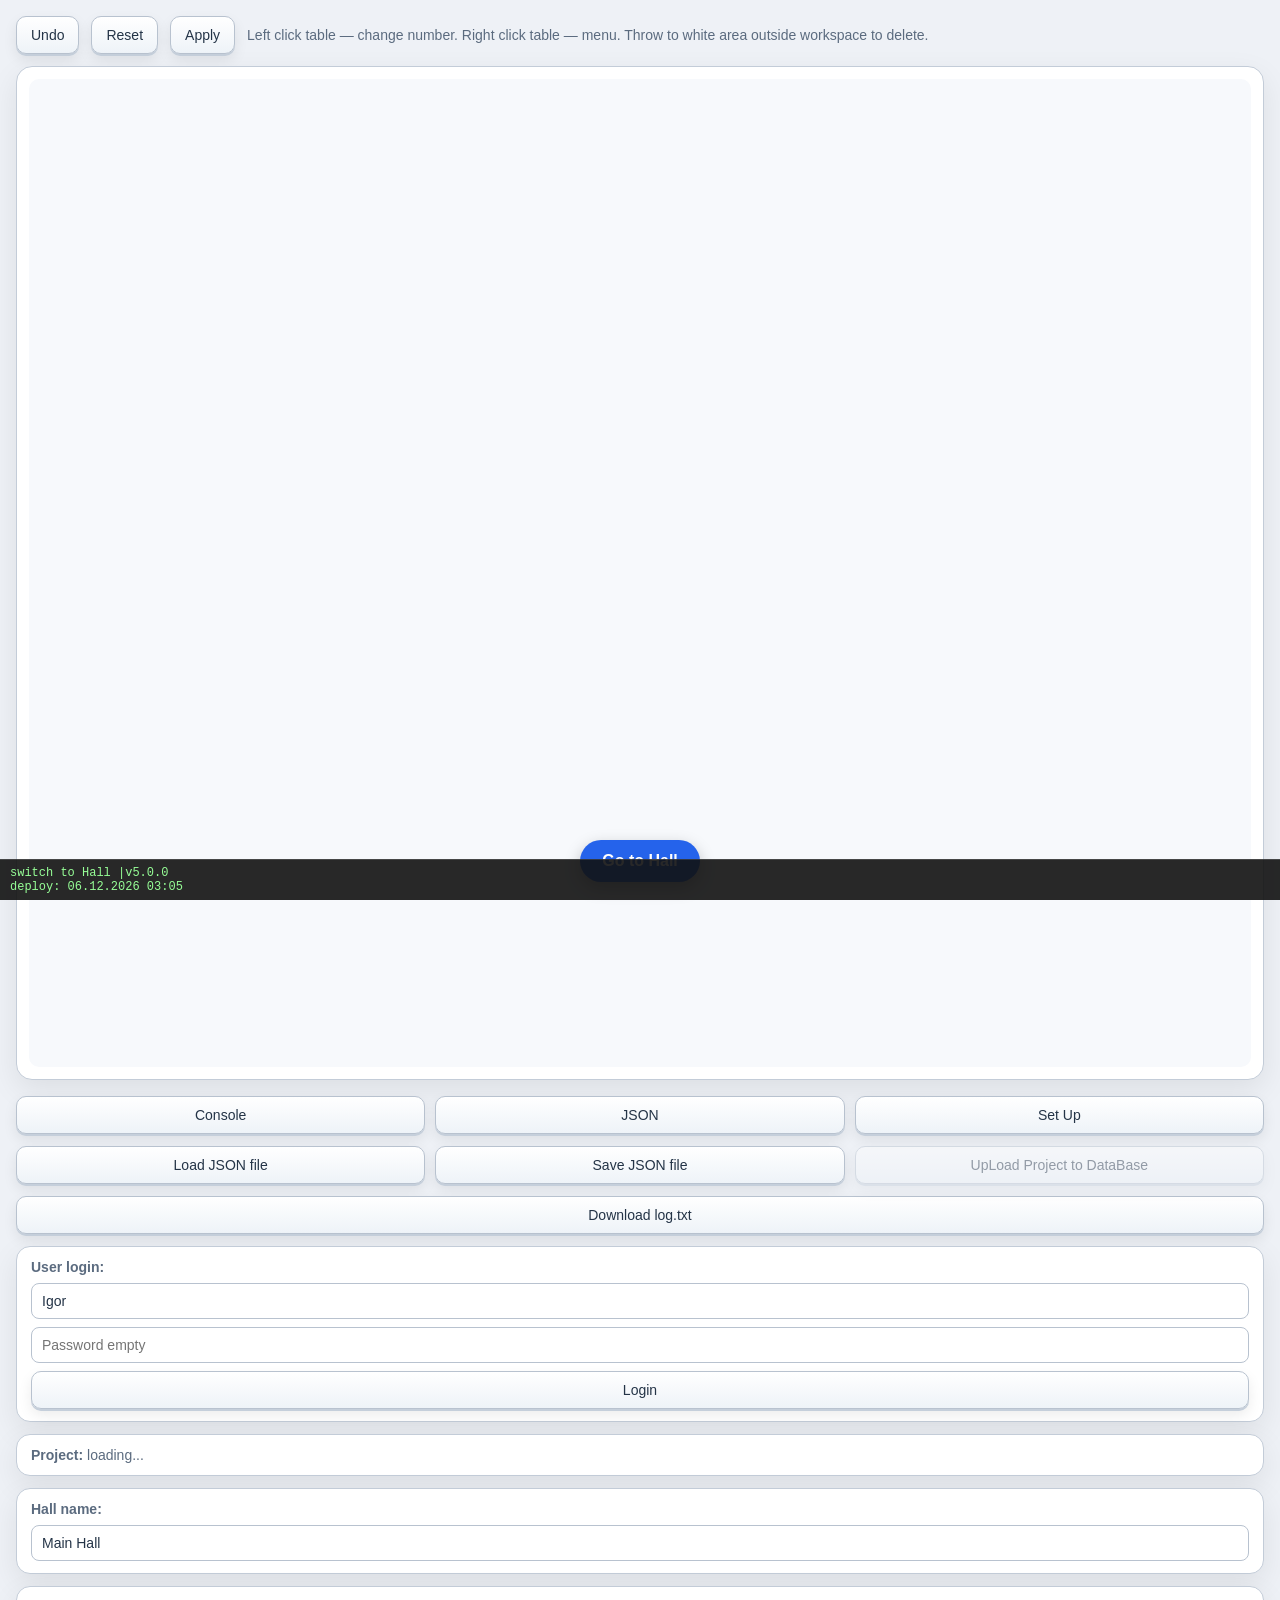
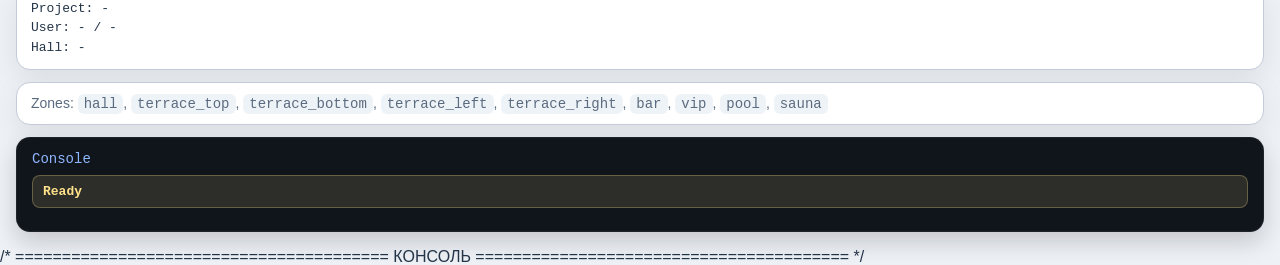
==== docs/index.html @ afa83ae4 "Update index.html" ====
<!DOCTYPE html>
<html lang="ru">
<head>
<meta charset="UTF-8" />

<meta name="viewport"
      content="width=device-width, initial-scale=1.0" />

<title>План зала — canvas</title>

<link rel="stylesheet"
      href="styles/console.css" />

<style>
* { box-sizing: border-box; }

body {
  margin: 0;
  font-family: Arial, sans-serif;
  background: #eef1f6;
  color: #243447;
  min-height: 100vh;
}

.app {
  max-width: 1720px;
  margin: 0 auto;
  padding: 16px;
}

.layout {
  display: grid;
  grid-template-columns: minmax(980px, 1fr) 390px;
  gap: 16px;
  align-items: start;
}

.left-col {
  display: flex;
  flex-direction: column;
  gap: 12px;
}

.toolbar {
  display: flex;
  gap: 12px;
  align-items: center;
  flex-wrap: wrap;
}

button {
  border: 1px solid #b8c2cf;
  background: linear-gradient(180deg, #ffffff 0%, #eef3f8 100%);
  border-radius: 10px;
  padding: 10px 14px;
  cursor: pointer;
  font-size: 14px;
  color: #243447;
  box-shadow: 0 2px 0 #c5cfdb, 0 6px 14px rgba(0,0,0,0.08);
}

button:hover {
  background: linear-gradient(180deg, #ffffff 0%, #e8eef6 100%);
}

button.is-active,
button:active {
  transform: translateY(2px);
  box-shadow: 0 1px 0 #c5cfdb, 0 3px 8px rgba(0,0,0,0.08);
  background: linear-gradient(180deg, #e5edf7 0%, #dce7f4 100%);
}

button:disabled {
  opacity: 0.45;
  cursor: not-allowed;
}

.hint {
  color: #5b6b7f;
  font-size: 14px;
}

.wrap {
  background: white;
  border: 1px solid #c3ccd8;
  border-radius: 16px;
  padding: 12px;
  box-shadow: 0 10px 30px rgba(0,0,0,0.08);
}

canvas {
  display: block;
  width: 100%;
  max-width: 1460px;
  height: auto;
  border-radius: 10px;
  background: #f7f9fc;
  touch-action: pan-x pan-y;
}

.side {
  display: flex;
  flex-direction: column;
  gap: 12px;
  position: sticky;
  top: 16px;
}

.side-actions {
  display: grid;
  gap: 10px;
}

.side-actions.three {
  grid-template-columns: 1fr 1fr 1fr;
}

.side-actions.one {
  grid-template-columns: 1fr;
}

.legend {
  color: #5b6b7f;
  font-size: 14px;
  background: white;
  border: 1px solid #c3ccd8;
  border-radius: 14px;
  padding: 12px 14px;
  box-shadow: 0 10px 30px rgba(0,0,0,0.08);
}

.legend input {
  width: 100%;
  margin-top: 8px;
  padding: 9px 10px;
  border: 1px solid #b8c2cf;
  border-radius: 8px;
  font-size: 14px;
  color: #243447;
}

.info-line {
  font-family: Consolas, Monaco, monospace;
  font-size: 13px;
  line-height: 1.5;
  color: #243447;
}

.console {
  background: #10151c;
  color: #dbe7f5;
  border-radius: 14px;
  padding: 14px 16px;
  font-family: Consolas, Monaco, monospace;
  box-shadow: inset 0 0 0 1px rgba(255,255,255,0.06), 0 10px 24px rgba(0,0,0,0.18);
  min-height: 560px;
  overflow: auto;
}

.console-title {
  font-size: 14px;
  color: #8fb7ff;
  margin-bottom: 8px;
}

.console-total {
  font-size: 13px;
  color: #ffe28a;
  background: rgba(255,226,138,0.12);
  border: 1px solid rgba(255,226,138,0.28);
  border-radius: 8px;
  padding: 8px 10px;
  margin-bottom: 10px;
  font-weight: 700;
}

.console-line {
  padding: 4px 0;
  white-space: pre-wrap;
  word-break: break-word;
  line-height: 1.4;
}

.console-line.error {
  color: #ff8b8b;
  font-weight: 700;
}

.upload-progress {
  color: #9ed0a5;
  background: rgba(158,208,165,0.1);
  border: 1px solid rgba(158,208,165,0.3);
  border-radius: 10px;
  padding: 10px;
  margin-bottom: 10px;
  white-space: pre-wrap;
}

.upload-db.ready {
  background: linear-gradient(180deg, #dcfce7 0%, #bbf7d0 100%);
}

.context-menu {
  position: fixed;
  z-index: 1000;
  min-width: 170px;
  background: white;
  border: 1px solid #c3ccd8;
  border-radius: 12px;
  box-shadow: 0 14px 30px rgba(0,0,0,0.18);
  overflow: hidden;
  display: none;
}

.context-menu.active { display: block; }

.context-menu button {
  width: 100%;
  border: 0;
  background: white;
  padding: 12px 14px;
  text-align: left;
  cursor: pointer;
  font-size: 14px;
  color: #243447;
  box-shadow: none;
  border-radius: 0;
}

.context-menu button:hover {
  background: #eef3f8;
}

code {
  background: #eef3f8;
  padding: 2px 6px;
  border-radius: 6px;
}

pre {
  margin: 0;
  white-space: pre-wrap;
  overflow-wrap: anywhere;
}

@media (max-width: 1380px) {
  .layout {
    grid-template-columns: 1fr;
  }

  .side {
    position: static;
  }

  .console {
    min-height: 0;
  }
}
</style>
</head>

<body>

<div class="app">
  <div class="layout">

    <div class="left-col">

      <div class="toolbar">
        <button id="undo">Undo</button>
        <button id="reset">Reset</button>
        <button id="apply">Apply</button>

        <span class="hint">
          Left click table — change number. Right click table — menu. Throw to white area outside workspace to delete.
        </span>
      </div>

      <div class="wrap">
        <canvas id="plan" width="1460" height="1180"></canvas>
      </div>

    </div>

    <div class="side">

      <!-- ВЕРХНИЙ РЯД: ТРИ РЕЖИМА ОКНА -->
      <div class="side-actions three">
        <button id="viewConsole">Console</button>
        <button id="viewJson">JSON</button>
        <button id="viewSetup">Set Up</button>
      </div>

      <!-- ВТОРОЙ РЯД: ФАЙЛЫ И БАЗА -->
      <div class="side-actions three">
        <button id="loadJson">Load JSON file</button>
        <button id="save">Save JSON file</button>

        <button id="uploadDb"
                class="upload-db"
                disabled>
          UpLoad Project to DataBase
        </button>
      </div>

      <!-- СКАЧАТЬ ЖУРНАЛ -->
      <div class="side-actions one">
        <button id="downloadLog">Download log.txt</button>
      </div>

      <input id="jsonFileInput"
             type="file"
             accept=".json,application/json"
             style="display:none;" />

      <!-- ПРОСТОЙ ВХОД ПО ИМЕНИ -->
      <div class="legend">
        <b>User login:</b>

        <input id="loginName"
               type="text"
               value="Igor"
               placeholder="User name" />

        <input id="loginPassword"
               type="password"
               value=""
               placeholder="Password empty"
               style="margin-top:8px;" />

        <button id="loginBtn"
                style="width:100%;margin-top:8px;">
          Login
        </button>
      </div>

      <!-- PROJECT НЕ РЕДАКТИРУЕТСЯ -->
      <div class="legend">
        <b>Project:</b>
        <span id="projectLabel">loading...</span>
      </div>

      <!-- HALL РЕДАКТИРУЕТСЯ И ИДЁТ В JSON -->
      <div class="legend">
        <label for="hallName">
          <b>Hall name:</b>
        </label>

        <input id="hallName"
               type="text"
               value="Main Hall" />
      </div>

      <!-- СТРОКА СОСТОЯНИЯ НАД КОНСОЛЬЮ -->
      <div class="legend">
        <div class="info-line" id="sideInfoLine">
          Project: -<br>
          User: - / -<br>
          Hall: -
        </div>
      </div>

      <div class="legend">
        Zones:
        <code>hall</code>,
        <code>terrace_top</code>,
        <code>terrace_bottom</code>,
        <code>terrace_left</code>,
        <code>terrace_right</code>,
        <code>bar</code>,
        <code>vip</code>,
        <code>pool</code>,
        <code>sauna</code>
      </div>

      <!-- ОДНО ОКНО ДЛЯ CONSOLE / JSON / SET UP -->
      <div class="console" id="outputBox">
        <div class="console-title" id="outputTitle">Console</div>
        <div class="console-total" id="outputMeta">Ready</div>
        <div id="outputLines"></div>
      </div>

    </div>

  </div>
</div>

<div class="context-menu" id="contextMenu"></div>

<script type="module">

/*
========================================
ПОДКЛЮЧЕНИЕ SUPABASE
========================================
*/
import { supabase }
from "./scripts/config.js"

/*
========================================
ЭЛЕМЕНТЫ CANVAS
========================================
*/
const canvas =
  document.getElementById('plan')

const ctx =
  canvas.getContext('2d')

const contextMenu =
  document.getElementById('contextMenu')

/*
========================================
ЭЛЕМЕНТЫ ПРАВОЙ ПАНЕЛИ
========================================
*/
const outputTitle =
  document.getElementById('outputTitle')

const outputMeta =
  document.getElementById('outputMeta')

const outputLines =
  document.getElementById('outputLines')

const viewConsoleBtn =
  document.getElementById('viewConsole')

const viewJsonBtn =
  document.getElementById('viewJson')

const viewSetupBtn =
  document.getElementById('viewSetup')

const downloadLogBtn =
  document.getElementById('downloadLog')

const projectLabel =
  document.getElementById('projectLabel')

const hallNameInput =
  document.getElementById('hallName')

const sideInfoLine =
  document.getElementById('sideInfoLine')

const uploadDbBtn =
  document.getElementById('uploadDb')

const loadJsonBtn =
  document.getElementById('loadJson')

const jsonFileInput =
  document.getElementById('jsonFileInput')

const loginNameInput =
  document.getElementById('loginName')

const loginPasswordInput =
  document.getElementById('loginPassword')

const loginBtn =
  document.getElementById('loginBtn')

/*
========================================
СОСТОЯНИЕ PROJECT / USER / HALL
========================================
*/
let currentProject =
  null

let currentProjectName =
  ''

let currentProjectId =
  null

let currentUser =
  null

let currentUserName =
  ''

let savedLayoutForUpload =
  null

/*
========================================
СОСТОЯНИЕ КОНСОЛИ
========================================
*/
let outputMode =
  'console'

let consoleHistory =
  []

let uploadState = {
  active: false,
  status: 'waiting',
  total: 0,
  done: 0,
  current: '',
  error: ''
}

/*
========================================
НАТИВНЫЕ ДИАЛОГИ
Дублируются в Console history
========================================
*/
const nativeAlert =
  window.alert.bind(window)

const nativeConfirm =
  window.confirm.bind(window)

const nativePrompt =
  window.prompt.bind(window)

window.alert = function(message) {
  addConsoleMessage(
    'DIALOG ALERT: ' + String(message)
  )

  nativeAlert(message)
}

window.confirm = function(message) {
  addConsoleMessage(
    'DIALOG CONFIRM: ' + String(message)
  )

  const result =
    nativeConfirm(message)

  addConsoleMessage(
    'DIALOG CONFIRM RESULT: ' + String(result)
  )

  return result
}

window.prompt = function(message, value = '') {
  addConsoleMessage(
    'DIALOG PROMPT: ' + String(message)
  )

  const result =
    nativePrompt(message, value)

  addConsoleMessage(
    'DIALOG PROMPT RESULT: ' + String(result)
  )

  return result
}

/*
========================================
ГЕОМЕТРИЯ ПЛАНА
========================================
*/
const base = {
  outer: { x: 40, y: 40, w: 1380, h: 1100 },
  ring: { x: 120, y: 140, w: 1120, h: 700 },
  hall: { x: 300, y: 250, w: 760, h: 480 },
  stock: { x: 1248, y: 140, w: 146, h: 700 },
  extraRowY: 870,
  extraRowH: 170,
  extraW: 280
}

const zones = {
  hall: { x: base.hall.x, y: base.hall.y, w: base.hall.w, h: base.hall.h },

  terrace_top: {
    x: base.ring.x,
    y: base.ring.y,
    w: base.ring.w,
    h: base.hall.y - base.ring.y
  },

  terrace_bottom: {
    x: base.ring.x,
    y: base.hall.y + base.hall.h,
    w: base.ring.w,
    h: base.ring.y + base.ring.h - (base.hall.y + base.hall.h)
  },

  terrace_left: {
    x: base.ring.x,
    y: base.hall.y,
    w: base.hall.x - base.ring.x,
    h: base.hall.h
  },

  terrace_right: {
    x: base.hall.x + base.hall.w,
    y: base.hall.y,
    w: base.ring.x + base.ring.w - (base.hall.x + base.hall.w),
    h: base.hall.h
  },

  bar: { x: 120, y: base.extraRowY, w: base.extraW, h: base.extraRowH },
  vip: { x: 120 + base.extraW, y: base.extraRowY, w: base.extraW, h: base.extraRowH },
  pool: { x: 120 + base.extraW * 2, y: base.extraRowY, w: base.extraW, h: base.extraRowH },
  sauna: { x: 120 + base.extraW * 3, y: base.extraRowY, w: base.extraW, h: base.extraRowH }
}

/*
========================================
СТОК СТОЛОВ
========================================
*/
const stockItems = [
  { id: 'stock_round', type: 'round', x: 1321, y: 260, size: 54, seats: 2, label: 'round' },
  { id: 'stock_square', type: 'square', x: 1321, y: 430, size: 52, seats: 4, label: 'square' },
  { id: 'stock_rect', type: 'rect', x: 1321, y: 620, size: 84, seats: 6, label: 'rect' }
]

const typeMeta = {
  round: { size: 54, seats: 2, label: 'round' },
  square: { size: 52, seats: 4, label: 'square' },
  rect: { size: 84, seats: 6, label: 'rect' }
}

const contextTypes = [
  { type: 'round', label: 'Round / 2 seats' },
  { type: 'square', label: 'Square / 4 seats' },
  { type: 'rect', label: 'Rect / 6 seats' }
]

/*
========================================
СОСТОЯНИЕ РЕДАКТОРА
========================================
*/
let scale = 1

let tables = [
  { id: 1, type: 'square', x: 390, y: 360, size: 52, seats: 4 },
  { id: 2, type: 'round', x: 690, y: 420, size: 54, seats: 2 },
  { id: 3, type: 'rect', x: 180, y: 180, size: 84, seats: 6 }
]

let appliedTables =
  JSON.parse(JSON.stringify(tables))

let drag = null
let nextId = 4
let history = []
let movedDuringDrag = false
let contextTargetIndex = -1

/*
========================================
ОБЩИЕ ФУНКЦИИ
========================================
*/
function getHallName() {
  const value =
    hallNameInput.value.trim()

  return value || 'Main Hall'
}

function cloneTables(source = tables) {
  return JSON.parse(JSON.stringify(source))
}

function pushHistory() {
  history.push(cloneTables())

  if (history.length > 80)
    history.shift()
}

function escapeHtml(str) {
  return String(str)
    .replace(/&/g, '&amp;')
    .replace(/</g, '&lt;')
    .replace(/>/g, '&gt;')
    .replace(/"/g, '&quot;')
    .replace(/'/g, '&#039;')
}

function pulseButton(button) {
  button.classList.add('is-active')

  setTimeout(
    () => button.classList.remove('is-active'),
    120
  )
}

function safeFileName(name) {
  return String(name || 'hall')
    .trim()
    .replace(/[^\wа-яА-ЯёЁ-]+/g, '_')
    .replace(/_+/g, '_')
}

function pointInRect(p, r) {
  return (
    p.x >= r.x &&
    p.x <= r.x + r.w &&
    p.y >= r.y &&
    p.y <= r.y + r.h
  )
}

function screenToWorld(clientX, clientY) {
  const rect =
    canvas.getBoundingClientRect()

  return {
    x: (clientX - rect.left) * (canvas.width / rect.width) / scale,
    y: (clientY - rect.top) * (canvas.height / rect.height) / scale
  }
}

function getZoneName(table) {
  const p =
    { x: table.x, y: table.y }

  for (const [name, rect] of Object.entries(zones)) {
    if (pointInRect(p, rect))
      return name
  }

  return 'outside'
}

function isInsideWorkArea(p) {
  return (
    pointInRect(p, base.ring) ||
    pointInRect(p, zones.bar) ||
    pointInRect(p, zones.vip) ||
    pointInRect(p, zones.pool) ||
    pointInRect(p, zones.sauna)
  )
}

function syncTypeProps(table, type) {
  const meta =
    typeMeta[type]

  table.type =
    type

  table.size =
    meta.size

  table.seats =
    meta.seats
}

function getDuplicateIds(source = tables) {
  const counts = {}

  source.forEach(t => {
    const key =
      String(t.id)

    counts[key] =
      (counts[key] || 0) + 1
  })

  return new Set(
    Object
      .keys(counts)
      .filter(key => counts[key] > 1)
  )
}

function normalizeImportedType(type) {
  if (type === 'round')
    return 'round'

  if (type === 'square')
    return 'square'

  if (type === 'rect')
    return 'rect'

  if (type === 'half_square')
    return 'rect'

  return 'square'
}

function normalizeTableRow(row) {
  const type =
    normalizeImportedType(row.type || row.shape)

  const meta =
    typeMeta[type]

  return {
    id: row.id ?? row.name ?? 1,
    type,
    x: Number(row.x ?? 0),
    y: Number(row.y ?? 0),
    size: Number(row.size ?? meta.size),
    seats: Number(row.seats ?? meta.seats)
  }
}

/*
========================================
ОБНОВИТЬ СТРОКУ НАД КОНСОЛЬЮ
Project / User / Hall
========================================
*/
function updateSideInfoLine() {
  const project =
    currentProjectName || '-'

  const user =
    currentUser
      ? currentUser.name
      : '-'

  const role =
    currentUser
      ? currentUser.role
      : '-'

  const hall =
    getHallName()

  sideInfoLine.innerHTML =
    'Project: ' + escapeHtml(project) + '<br>' +
    'User: ' + escapeHtml(user) + ' / ' + escapeHtml(role) + '<br>' +
    'Hall: ' + escapeHtml(hall)
}

/*
========================================
ДАННЫЕ ДЛЯ JSON И SET UP
========================================
*/
function getAppliedRows() {
  return appliedTables.map(t => ({
    ...t,
    zone: getZoneName(t)
  }))
}

function getJsonData() {
  return {
    project_name: currentProjectName || '',
    project_id: currentProjectId || '',
    hall_name: getHallName(),
    user_name: currentUser ? currentUser.name : '',
    user_role: currentUser ? currentUser.role : '',
    zones: zones,
    tables: getAppliedRows()
  }
}

function getSetupData() {
  const groups = {
    round: [],
    square: [],
    rect: []
  }

  tables.forEach(t => {
    groups[t.type].push({
      ...t,
      zone: getZoneName(t)
    })
  })

  Object.values(groups).forEach(arr => {
    arr.sort((a, b) => Number(a.id) - Number(b.id))
  })

  return {
    project_name: currentProjectName || '',
    hall_name: getHallName(),
    user_name: currentUser ? currentUser.name : '',
    user_role: currentUser ? currentUser.role : '',
    total_tables: tables.length,
    round: groups.round,
    square: groups.square,
    rect: groups.rect,
    duplicate_ids: Array.from(getDuplicateIds()),
    outside_count: tables.filter(t => getZoneName(t) === 'outside').length,
    applied_in_json: appliedTables.length
  }
}

/*
========================================
CONSOLE HISTORY
========================================
*/
function addConsoleMessage(text, isError = false) {
  consoleHistory.push({
    time: new Date().toLocaleString('ru-RU'),
    text,
    isError
  })

  if (consoleHistory.length > 500) {
    consoleHistory.shift()
  }

  if (outputMode === 'console') {
    renderConsoleMode()
  }
}

function systemMessage(text, isError = false) {
  addConsoleMessage(text, isError)
  nativeAlert(text)
}

/*
========================================
РЕНДЕР ТРЁХ РЕЖИМОВ
========================================
*/
function setOutputMode(mode) {
  outputMode =
    mode

  viewConsoleBtn.classList.toggle('is-active', mode === 'console')
  viewJsonBtn.classList.toggle('is-active', mode === 'json')
  viewSetupBtn.classList.toggle('is-active', mode === 'setup')

  renderCurrentOutput()
}

function renderCurrentOutput() {
  updateSideInfoLine()

  if (outputMode === 'console')
    renderConsoleMode()

  if (outputMode === 'json')
    renderJsonMode()

  if (outputMode === 'setup')
    renderSetupMode()
}

function renderConsoleMode() {
  outputTitle.textContent =
    'Console'

  outputMeta.textContent =
    uploadState.active
      ? 'Upload: ' + uploadState.status + ' | ' + uploadState.done + ' / ' + uploadState.total
      : 'Messages: ' + consoleHistory.length

  let html = ''

  if (uploadState.active) {
    const percent =
      uploadState.total
        ? Math.round(uploadState.done / uploadState.total * 100)
        : 0

    const blocks =
      Math.floor(percent / 10)

    html +=
      '<div class="upload-progress">' +
      'Upload progress: ' + percent + '%\n' +
      '[' + '█'.repeat(blocks) + '░'.repeat(10 - blocks) + ']\n' +
      uploadState.done + ' / ' + uploadState.total + '\n' +
      'Status: ' + uploadState.status + '\n' +
      'Current: ' + escapeHtml(uploadState.current || '-') +
      (uploadState.error ? '\nError: ' + escapeHtml(uploadState.error) : '') +
      '</div>'
  }

  html += consoleHistory
    .map(row =>
      '<div class="console-line' +
      (row.isError ? ' error' : '') +
      '">' +
      escapeHtml('[' + row.time + '] ' + row.text) +
      '</div>'
    )
    .join('')

  outputLines.innerHTML =
    html || '<div class="console-line">Console is empty</div>'
}

function renderJsonMode() {
  const data =
    getJsonData()

  outputTitle.textContent =
    'JSON'

  outputMeta.textContent =
    'Hall: ' + data.hall_name + ' | Tables: ' + data.tables.length

  outputLines.innerHTML =
    '<pre>' +
    escapeHtml(JSON.stringify(data, null, 2)) +
    '</pre>'
}

function renderSetupMode() {
  const data =
    getSetupData()

  outputTitle.textContent =
    'Set Up'

  outputMeta.textContent =
    'Hall: ' + data.hall_name + ' | Total tables: ' + data.total_tables

  const lines = []

  lines.push('Project: ' + data.project_name)
  lines.push('User: ' + data.user_name + ' / ' + data.user_role)
  lines.push('Hall: ' + data.hall_name)
  lines.push('Total tables: ' + data.total_tables)
  lines.push('')

  lines.push(
    'round / 2 seats: ' +
    (
      data.round.length
        ? data.round.map(t => '#' + t.id + ' [' + t.zone + ']').join(', ')
        : '—'
    ) +
    ' | count: ' + data.round.length
  )

  lines.push(
    'square / 4 seats: ' +
    (
      data.square.length
        ? data.square.map(t => '#' + t.id + ' [' + t.zone + ']').join(', ')
        : '—'
    ) +
    ' | count: ' + data.square.length
  )

  lines.push(
    'rect / 6 seats: ' +
    (
      data.rect.length
        ? data.rect.map(t => '#' + t.id + ' [' + t.zone + ']').join(', ')
        : '—'
    ) +
    ' | count: ' + data.rect.length
  )

  lines.push('')
  lines.push(
    'CHECK | unique table numbers | ' +
    (data.duplicate_ids.length ? 'ERROR' : 'OK')
  )

  if (data.duplicate_ids.length) {
    lines.push(
      'ERROR: duplicate number -> ' +
      data.duplicate_ids.join(', ')
    )
  }

  if (data.outside_count) {
    lines.push(
      'ERROR: outside valid zones -> ' +
      data.outside_count
    )
  }

  lines.push('Applied in JSON: ' + data.applied_in_json)

  outputLines.innerHTML =
    lines
      .map(line =>
        '<div class="console-line' +
        (
          line.startsWith('ERROR') ||
          line.includes('| ERROR')
            ? ' error'
            : ''
        ) +
        '">' +
        escapeHtml(line) +
        '</div>'
      )
      .join('')
}

/*
========================================
СКАЧАТЬ LOG.TXT
========================================
*/
function downloadLogFile() {
  const text =
    consoleHistory
      .map(row =>
        '[' + row.time + '] ' +
        (row.isError ? 'ERROR: ' : '') +
        row.text
      )
      .join('\n')

  const blob =
    new Blob(
      [text || 'Console is empty'],
      { type: 'text/plain;charset=utf-8' }
    )

  const url =
    URL.createObjectURL(blob)

  const a =
    document.createElement('a')

  a.href =
    url

  a.download =
    safeFileName(getHallName()) + '_log.txt'

  document.body.appendChild(a)
  a.click()
  a.remove()

  setTimeout(
    () => URL.revokeObjectURL(url),
    1000
  )
}

/*
========================================
ПРОСТОЙ ВХОД ПО ИМЕНИ
Пароль по умолчанию пустой
========================================
*/
async function loginByName() {
  const name =
    loginNameInput.value.trim()

  const password =
    loginPasswordInput.value

  if (!name) {
    systemMessage(
      'Login error: user name is empty',
      true
    )
    return
  }

  if (password !== '') {
    systemMessage(
      'Login error: password must be empty',
      true
    )
    return
  }

  const { data, error } =
    await supabase
      .from('users')
      .select('user_id, project_id, name, role, status')
      .eq('name', name)
      .maybeSingle()

  if (error) {
    systemMessage(
      'Login error: ' + error.message,
      true
    )
    return
  }

  if (!data) {
    systemMessage(
      'Login error: user not found: ' + name,
      true
    )
    return
  }

  if (data.status !== 'on') {
    systemMessage(
      'Login error: user switched off: ' + name,
      true
    )
    return
  }

  currentUser =
    data

  currentUserName =
    data.name

  addConsoleMessage(
    'User login: ' + data.name + ' | role: ' + data.role
  )

  updateSideInfoLine()
  renderCurrentOutput()
}

/*
========================================
КОНТЕКСТНОЕ МЕНЮ
========================================
*/
function openContextMenu(x, y, index) {
  contextTargetIndex =
    index

  contextMenu.innerHTML =
    contextTypes
      .map(item =>
        '<button data-type="' +
        item.type +
        '">' +
        item.label +
        '</button>'
      )
      .join('')

  contextMenu.style.left =
    x + 'px'

  contextMenu.style.top =
    y + 'px'

  contextMenu.classList.add('active')
}

function closeContextMenu() {
  contextTargetIndex =
    -1

  contextMenu.classList.remove('active')
}

/*
========================================
РИСОВАНИЕ
========================================
*/
function roundRect(x, y, w, h, r, fill, stroke) {
  ctx.beginPath()
  ctx.moveTo(x + r, y)
  ctx.arcTo(x + w, y, x + w, y + h, r)
  ctx.arcTo(x + w, y + h, x, y + h, r)
  ctx.arcTo(x, y + h, x, y, r)
  ctx.arcTo(x, y, x + w, y, r)
  ctx.closePath()

  if (fill)
    ctx.fill()

  if (stroke)
    ctx.stroke()
}

function drawTileArea(r) {
  ctx.fillStyle = '#d9dde3'
  ctx.fillRect(r.x, r.y, r.w, r.h)

  ctx.strokeStyle = '#b9c1cb'
  ctx.lineWidth = 1

  for (let x = r.x; x <= r.x + r.w; x += 40) {
    ctx.beginPath()
    ctx.moveTo(x, r.y)
    ctx.lineTo(x, r.y + r.h)
    ctx.stroke()
  }

  for (let y = r.y; y <= r.y + r.h; y += 40) {
    ctx.beginPath()
    ctx.moveTo(r.x, y)
    ctx.lineTo(r.x + r.w, y)
    ctx.stroke()
  }
}

function drawWoodArea(r) {
  ctx.fillStyle = '#efd8b4'
  ctx.fillRect(r.x, r.y, r.w, r.h)

  ctx.strokeStyle = '#e0c39a'
  ctx.lineWidth = 1

  for (let y = r.y; y <= r.y + r.h; y += 18) {
    ctx.beginPath()
    ctx.moveTo(r.x, y)
    ctx.lineTo(r.x + r.w, y)
    ctx.stroke()
  }

  for (let x = r.x; x <= r.x + r.w; x += 110) {
    ctx.beginPath()
    ctx.moveTo(x, r.y)
    ctx.lineTo(x, r.y + r.h)
    ctx.stroke()
  }
}

function drawZoneLabel(text, x, y) {
  ctx.fillStyle = '#67788d'
  ctx.font = 'bold 24px Arial'
  ctx.textAlign = 'center'
  ctx.fillText(text, x, y)
}

function drawRectTableShape(x, y, size) {
  const w =
    size

  const h =
    Math.round(size * 0.58)

  roundRect(
    x - w / 2,
    y - h / 2,
    w,
    h,
    10,
    true,
    false
  )
}

function drawTableShape(t, fillColor) {
  ctx.fillStyle = fillColor

  if (t.type === 'square') {
    ctx.fillRect(
      t.x - t.size / 2,
      t.y - t.size / 2,
      t.size,
      t.size
    )
  }

  if (t.type === 'round') {
    ctx.beginPath()
    ctx.arc(t.x, t.y, t.size / 2, 0, Math.PI * 2)
    ctx.fill()
  }

  if (t.type === 'rect') {
    drawRectTableShape(t.x, t.y, t.size)
  }
}

function drawStockItem(item) {
  ctx.save()

  ctx.shadowColor =
    'rgba(0,0,0,0.12)'

  ctx.shadowBlur =
    8

  ctx.shadowOffsetY =
    3

  const color =
    item.type === 'round'
      ? '#38bdf8'
      : item.type === 'square'
        ? '#4d87c7'
        : '#9b7bd1'

  drawTableShape(item, color)

  ctx.restore()

  ctx.fillStyle = '#ffffff'
  ctx.font = 'bold 24px Arial'
  ctx.textAlign = 'center'
  ctx.textBaseline = 'middle'
  ctx.fillText('N', item.x, item.y)

  ctx.textBaseline = 'alphabetic'
  ctx.fillStyle = '#243447'
  ctx.font = 'bold 16px Arial'
  ctx.fillText(item.label, item.x, item.y + item.size / 2 + 20)

  ctx.font = 'bold 14px Arial'
  ctx.fillText(item.seats + ' seats', item.x, item.y + item.size / 2 + 39)
}

function drawExtraZone(rect, title, fill, stroke) {
  ctx.fillStyle = fill
  roundRect(rect.x, rect.y, rect.w, rect.h, 16, true, false)

  ctx.strokeStyle = stroke
  ctx.lineWidth = 3
  roundRect(rect.x, rect.y, rect.w, rect.h, 16, false, true)

  ctx.fillStyle = '#35506f'
  ctx.font = 'bold 24px Arial'
  ctx.textAlign = 'center'
  ctx.fillText(title, rect.x + rect.w / 2, rect.y + rect.h / 2 + 8)
}

function drawTable(t) {
  const zone =
    getZoneName(t)

  const duplicateIds =
    getDuplicateIds()

  const isOutside =
    zone === 'outside'

  const isDuplicate =
    duplicateIds.has(String(t.id))

  let color =
    '#4d87c7'

  if (t.type === 'round')
    color = '#38bdf8'

  if (t.type === 'rect')
    color = '#9b7bd1'

  if (isOutside)
    color = '#d95f5f'

  if (isDuplicate)
    color = '#e24848'

  ctx.save()
  ctx.shadowColor = 'rgba(0,0,0,0.18)'
  ctx.shadowBlur = 10
  ctx.shadowOffsetY = 4

  drawTableShape(t, color)

  ctx.restore()

  ctx.fillStyle = '#ffffff'
  ctx.font = 'bold 28px Arial'
  ctx.textAlign = 'center'
  ctx.textBaseline = 'middle'
  ctx.fillText(String(t.id), t.x, t.y)

  ctx.fillStyle =
    isDuplicate ? '#e24848' : '#243447'

  ctx.font = '13px Arial'
  ctx.fillText(zone, t.x, t.y + t.size / 2 + 18)
}

function draw() {
  ctx.setTransform(scale, 0, 0, scale, 0, 0)
  ctx.clearRect(0, 0, canvas.width, canvas.height)

  ctx.fillStyle = '#eef1f6'
  ctx.fillRect(0, 0, canvas.width, canvas.height)

  ctx.fillStyle = '#f7f9fc'
  roundRect(base.outer.x, base.outer.y, base.outer.w, base.outer.h, 18, true, false)

  ctx.strokeStyle = '#bcc6d3'
  ctx.lineWidth = 3
  roundRect(base.outer.x, base.outer.y, base.outer.w, base.outer.h, 18, false, true)

  drawTileArea(base.ring)

  ctx.fillStyle = '#f7f9fc'
  ctx.fillRect(base.hall.x - 4, base.hall.y - 4, base.hall.w + 8, base.hall.h + 8)

  drawWoodArea(base.hall)

  ctx.strokeStyle = '#4b5563'
  ctx.lineWidth = 8
  ctx.strokeRect(base.hall.x, base.hall.y, base.hall.w, base.hall.h)

  drawExtraZone(zones.bar, 'BAR', '#efe7d7', '#bea77b')
  drawExtraZone(zones.vip, 'VIP', '#efe0f2', '#b486c1')
  drawExtraZone(zones.pool, 'POOL', '#dff1fb', '#6db7dc')
  drawExtraZone(zones.sauna, 'SAUNA', '#f6e2d8', '#d39975')

  /*
  ========================================
  HALL PLAN НА CANVAS
  Только имя зала рядом с заголовком
  Project/User/Role здесь НЕ выводятся
  ========================================
  */
  ctx.fillStyle = '#35506f'
  ctx.font = 'bold 34px Arial'
  ctx.textAlign = 'left'
  ctx.fillText('Hall Plan', 90, 105)

  ctx.fillStyle = '#35506f'
  ctx.font = 'bold 20px Arial'
  ctx.fillText(getHallName(), 300, 105)

  ctx.fillStyle = '#f3f6fb'
  roundRect(base.stock.x, base.stock.y, base.stock.w, base.stock.h, 14, true, false)

  ctx.strokeStyle = '#c0cad7'
  ctx.lineWidth = 2
  roundRect(base.stock.x, base.stock.y, base.stock.w, base.stock.h, 14, false, true)

  ctx.fillStyle = '#35506f'
  ctx.font = 'bold 24px Arial'
  ctx.textAlign = 'center'
  ctx.fillText('Table Stock', base.stock.x + base.stock.w / 2, base.stock.y + 34)

  drawZoneLabel('TOP TERRACE', 680, 195)
  drawZoneLabel('BOTTOM TERRACE', 680, 820)

  ctx.save()
  ctx.translate(175, 490)
  ctx.rotate(-Math.PI / 2)
  drawZoneLabel('LEFT TERRACE', 0, 0)
  ctx.restore()

  ctx.save()
  ctx.translate(1185, 490)
  ctx.rotate(Math.PI / 2)
  drawZoneLabel('RIGHT TERRACE', 0, 0)
  ctx.restore()

  ctx.fillStyle = 'rgba(122,90,45,0.35)'
  ctx.font = 'bold 52px Arial'
  ctx.textAlign = 'center'
  ctx.fillText('HALL', 680, 505)

  stockItems.forEach(drawStockItem)
  tables.forEach(drawTable)

  renderCurrentOutput()
}

/*
========================================
ПОПАДАНИЕ В ФИГУРЫ
========================================
*/
function isInsideRectTable(p, t) {
  const w = t.size
  const h = Math.round(t.size * 0.58)

  return (
    p.x >= t.x - w / 2 &&
    p.x <= t.x + w / 2 &&
    p.y >= t.y - h / 2 &&
    p.y <= t.y + h / 2
  )
}

function findTable(p) {
  for (let i = tables.length - 1; i >= 0; i--) {
    const t = tables[i]

    if (t.type === 'square') {
      const half = t.size / 2

      if (
        p.x >= t.x - half &&
        p.x <= t.x + half &&
        p.y >= t.y - half &&
        p.y <= t.y + half
      ) {
        return i
      }
    }

    if (t.type === 'round') {
      const dx = p.x - t.x
      const dy = p.y - t.y

      if (Math.sqrt(dx * dx + dy * dy) <= t.size / 2)
        return i
    }

    if (t.type === 'rect') {
      if (isInsideRectTable(p, t))
        return i
    }
  }

  return -1
}

function findStockItem(p) {
  for (let i = stockItems.length - 1; i >= 0; i--) {
    const t = stockItems[i]

    if (t.type === 'square') {
      const half = t.size / 2

      if (
        p.x >= t.x - half &&
        p.x <= t.x + half &&
        p.y >= t.y - half &&
        p.y <= t.y + half
      ) {
        return i
      }
    }

    if (t.type === 'round') {
      const dx = p.x - t.x
      const dy = p.y - t.y

      if (Math.sqrt(dx * dx + dy * dy) <= t.size / 2)
        return i
    }

    if (t.type === 'rect') {
      if (isInsideRectTable(p, t))
        return i
    }
  }

  return -1
}

/*
========================================
МЫШЬ / POINTER
========================================
*/
canvas.addEventListener('pointerdown', e => {
  closeContextMenu()

  const p =
    screenToWorld(e.clientX, e.clientY)

  movedDuringDrag =
    false

  const index =
    findTable(p)

  if (index >= 0 && e.button === 0) {
    pushHistory()

    drag = {
      index,
      dx: p.x - tables[index].x,
      dy: p.y - tables[index].y
    }

    canvas.setPointerCapture(e.pointerId)
    return
  }

  const stockIndex =
    findStockItem(p)

  if (stockIndex >= 0 && e.button === 0) {
    pushHistory()

    const item =
      stockItems[stockIndex]

    const newTable = {
      id: nextId++,
      type: item.type,
      x: p.x,
      y: p.y,
      size: item.size,
      seats: item.seats
    }

    tables.push(newTable)

    drag = {
      index: tables.length - 1,
      dx: 0,
      dy: 0
    }

    canvas.setPointerCapture(e.pointerId)
    draw()
  }
})

canvas.addEventListener('pointermove', e => {
  if (!drag)
    return

  const p =
    screenToWorld(e.clientX, e.clientY)

  tables[drag.index].x =
    p.x - drag.dx

  tables[drag.index].y =
    p.y - drag.dy

  movedDuringDrag =
    true

  draw()
})

canvas.addEventListener('pointerup', e => {
  if (!drag)
    return

  const p =
    screenToWorld(e.clientX, e.clientY)

  if (!isInsideWorkArea(p)) {
    tables.splice(drag.index, 1)
  }

  drag =
    null

  draw()
})

canvas.addEventListener('click', e => {
  if (e.button !== 0)
    return

  closeContextMenu()

  const p =
    screenToWorld(e.clientX, e.clientY)

  const index =
    findTable(p)

  if (index < 0 || movedDuringDrag)
    return

  const current =
    tables[index]

  const value =
    prompt('Table number', String(current.id))

  if (value === null)
    return

  const clean =
    value.trim()

  if (!clean)
    return

  pushHistory()

  current.id =
    clean

  draw()
})

canvas.addEventListener('contextmenu', e => {
  e.preventDefault()

  const p =
    screenToWorld(e.clientX, e.clientY)

  const index =
    findTable(p)

  if (index < 0) {
    closeContextMenu()
    return
  }

  openContextMenu(e.clientX, e.clientY, index)
})

document.addEventListener('click', e => {
  if (!contextMenu.contains(e.target))
    closeContextMenu()
})

contextMenu.addEventListener('click', e => {
  const button =
    e.target.closest('button[data-type]')

  if (!button || contextTargetIndex < 0)
    return

  pushHistory()

  syncTypeProps(
    tables[contextTargetIndex],
    button.dataset.type
  )

  closeContextMenu()
  draw()
})

/*
========================================
КНОПКИ РЕЖИМОВ
========================================
*/
viewConsoleBtn.addEventListener('click', e => {
  pulseButton(e.currentTarget)
  setOutputMode('console')
})

viewJsonBtn.addEventListener('click', e => {
  pulseButton(e.currentTarget)
  setOutputMode('json')
})

viewSetupBtn.addEventListener('click', e => {
  pulseButton(e.currentTarget)
  setOutputMode('setup')
})

downloadLogBtn.addEventListener('click', e => {
  pulseButton(e.currentTarget)
  downloadLogFile()
})

loginBtn.addEventListener('click', async e => {
  pulseButton(e.currentTarget)
  await loginByName()
})

/*
========================================
КНОПКИ РЕДАКТОРА
========================================
*/
document.getElementById('undo').addEventListener('click', e => {
  pulseButton(e.currentTarget)

  if (!history.length)
    return

  tables =
    history.pop()

  const ids =
    tables
      .map(t => parseInt(t.id, 10))
      .filter(n => !Number.isNaN(n))

  nextId =
    ids.length
      ? Math.max(...ids) + 1
      : tables.length + 1

  draw()
})

document.getElementById('reset').addEventListener('click', e => {
  pulseButton(e.currentTarget)

  pushHistory()

  scale =
    1

  tables =
    []

  nextId =
    1

  systemMessage('Plan reset')

  draw()
})

document.getElementById('apply').addEventListener('click', e => {
  pulseButton(e.currentTarget)

  appliedTables =
    cloneTables()

  savedLayoutForUpload =
    getAppliedRows()

  uploadDbBtn.disabled =
    false

  uploadDbBtn.classList.add('ready')

  systemMessage('Applied to JSON')

  draw()
})

hallNameInput.addEventListener('input', () => {
  updateSideInfoLine()
  draw()
})

/*
========================================
SAVE JSON FILE
========================================
*/
document.getElementById('save').addEventListener('click', e => {
  pulseButton(e.currentTarget)

  appliedTables =
    cloneTables()

  const data =
    getJsonData()

  savedLayoutForUpload =
    data.tables

  const blob =
    new Blob(
      [JSON.stringify(data, null, 2)],
      { type: 'application/json' }
    )

  const url =
    URL.createObjectURL(blob)

  const a =
    document.createElement('a')

  a.href =
    url

  a.download =
    safeFileName(getHallName()) + '.json'

  document.body.appendChild(a)
  a.click()
  a.remove()

  setTimeout(
    () => URL.revokeObjectURL(url),
    1000
  )

  uploadDbBtn.disabled =
    false

  uploadDbBtn.classList.add('ready')

  systemMessage(
    'JSON file saved: ' + getHallName()
  )

  renderCurrentOutput()
})

/*
========================================
LOAD JSON FILE
========================================
*/
loadJsonBtn.addEventListener('click', e => {
  pulseButton(e.currentTarget)
  jsonFileInput.click()
})

jsonFileInput.addEventListener('change', async () => {
  const file =
    jsonFileInput.files[0]

  if (!file)
    return

  try {
    const text =
      await file.text()

    const parsed =
      JSON.parse(text)

    let rows =
      parsed

    if (parsed && !Array.isArray(parsed)) {
      if (parsed.hall_name) {
        hallNameInput.value =
          parsed.hall_name
      }

      if (Array.isArray(parsed.tables)) {
        rows =
          parsed.tables
      } else if (Array.isArray(parsed.rows)) {
        rows =
          parsed.rows
      }
    }

    if (!Array.isArray(rows)) {
      systemMessage(
        'JSON должен быть массивом или объектом с tables / rows',
        true
      )
      return
    }

    tables =
      rows.map(normalizeTableRow)

    appliedTables =
      cloneTables(tables)

    savedLayoutForUpload =
      getAppliedRows()

    const ids =
      tables
        .map(t => parseInt(t.id, 10))
        .filter(n => !Number.isNaN(n))

    nextId =
      ids.length
        ? Math.max(...ids) + 1
        : tables.length + 1

    uploadDbBtn.disabled =
      false

    uploadDbBtn.classList.add('ready')

    systemMessage(
      'JSON loaded: ' + file.name
    )

    draw()
  } catch (err) {
    console.error(err)

    systemMessage(
      'Load JSON error: ' + err.message,
      true
    )
  } finally {
    jsonFileInput.value = ''
  }
})

/*
========================================
МАППИНГ СТОЛОВ В БАЗУ
========================================
*/
function mapTypeToShape(type) {
  if (type === 'round')
    return 'round'

  if (type === 'square')
    return 'square'

  if (type === 'rect')
    return 'rect'

  if (type === 'half_square')
    return 'rect'

  return 'square'
}

function sizeByShape(shape) {
  if (shape === 'round') {
    return {
      width: 120,
      height: 120,
      seats: 2
    }
  }

  if (shape === 'rect') {
    return {
      width: 180,
      height: 110,
      seats: 6
    }
  }

  return {
    width: 120,
    height: 120,
    seats: 4
  }
}

/*
========================================
ЗАГРУЗКА PROJECT
Project не редактируется на странице
========================================
*/
async function loadCurrentProject() {
  const { data: projects, error } =
    await supabase
      .from('projects')
      .select('*')
      .order('created_at', { ascending: true })
      .limit(1)

  if (error)
    throw error

  if (!projects || !projects.length)
    throw new Error('Project not found')

  currentProject =
    projects[0]

  currentProjectId =
    currentProject.project_id || currentProject.id

  currentProjectName =
    currentProject.name || 'Project'

  projectLabel.textContent =
    currentProjectName + ' / ' + currentProjectId

  addConsoleMessage(
    'Project loaded: ' + currentProjectName
  )

  updateSideInfoLine()
}

/*
========================================
ПОЛУЧИТЬ ИЛИ СОЗДАТЬ HALL
Hall создаётся по введённому имени
========================================
*/
async function getOrCreateHall(projectId, hallName) {
  const { data: existingHall, error: findError } =
    await supabase
      .from('halls')
      .select('*')
      .eq('project_id', projectId)
      .eq('name', hallName)
      .maybeSingle()

  if (findError)
    throw findError

  if (existingHall) {
    addConsoleMessage(
      'Hall found: ' + hallName
    )

    return existingHall
  }

  const { data: createdHall, error: createError } =
    await supabase
      .from('halls')
      .insert({
        project_id: projectId,
        name: hallName
      })
      .select('*')
      .single()

  if (createError)
    throw createError

  addConsoleMessage(
    'Hall created: ' + hallName
  )

  return createdHall
}

/*
========================================
ЗАГРУЗКА ОДНОГО СТОЛА В БАЗУ
========================================
*/
async function uploadTableToDatabase(row, project, hall) {
  const shape =
    mapTypeToShape(row.type)

  const size =
    sizeByShape(shape)

  const projectId =
    project.project_id || project.id

  const hallId =
    hall.hall_id || hall.id

  const name =
    'Table ' + row.id

  const payload = {
    project_id: projectId,
    hall_id: hallId,
    name: name,
    seats: size.seats,
    shape: shape,
    table_status: 'free',
    x: Math.round(row.x || 0),
    y: Math.round(row.y || 0),
    width: size.width,
    height: size.height
  }

  const { data: existing, error: findError } =
    await supabase
      .from('tables')
      .select('table_id')
      .eq('project_id', projectId)
      .eq('hall_id', hallId)
      .eq('name', name)
      .maybeSingle()

  addConsoleMessage(
    'UPLOAD PAYLOAD: ' + JSON.stringify(payload)
  )

  addConsoleMessage(
    'EXISTING: ' + JSON.stringify(existing)
  )

  if (findError)
    throw findError

  if (existing) {
    const { error: updateError } =
      await supabase
        .from('tables')
        .update(payload)
        .eq('table_id', existing.table_id)

    if (updateError)
      throw updateError

    return 'Updated: ' + name
  }

  const { error: insertError } =
    await supabase
      .from('tables')
      .insert(payload)

  if (insertError)
    throw insertError

  return 'Inserted: ' + name
}

/*
========================================
ВИЗУАЛИЗАЦИЯ UPLOAD
========================================
*/
function startUploadProgress(total) {
  uploadState.active = true
  uploadState.status = 'uploading'
  uploadState.total = total
  uploadState.done = 0
  uploadState.current = 'Starting upload...'
  uploadState.error = ''

  setOutputMode('console')
}

function updateUploadProgress(done, current) {
  uploadState.done =
    done

  uploadState.current =
    current

  renderConsoleMode()
}

function finishUploadProgress() {
  uploadState.status =
    'done'

  uploadState.current =
    'Upload completed'

  renderConsoleMode()
}

function failUploadProgress(message) {
  uploadState.status =
    'error'

  uploadState.error =
    message

  uploadState.current =
    'Upload failed'

  renderConsoleMode()
}

/*
========================================
UPLOAD PROJECT TO DATABASE
Console показывает Project / Hall / User
========================================
*/
uploadDbBtn.addEventListener('click', async e => {
  pulseButton(e.currentTarget)

  if (!currentUser) {
    systemMessage(
      'Upload error: user not logged in',
      true
    )
    return
  }

  if (!savedLayoutForUpload) {
    systemMessage(
      'Сначала нажми Apply, Save JSON file или Load JSON file',
      true
    )
    return
  }

  if (!currentProject) {
    systemMessage(
      'Project not loaded',
      true
    )
    return
  }

  uploadDbBtn.disabled =
    true

  startUploadProgress(
    savedLayoutForUpload.length
  )

  try {
    addConsoleMessage('Upload started')
    addConsoleMessage('Project: ' + currentProjectName)
    addConsoleMessage('Hall: ' + getHallName())
    addConsoleMessage('User: ' + currentUser.name + ' / ' + currentUser.role)

    const hall =
      await getOrCreateHall(
        currentProjectId,
        getHallName()
      )

    addConsoleMessage(
      'UPLOAD HALL: ' + JSON.stringify(hall)
    )

    let done =
      0

    for (const row of savedLayoutForUpload) {
      updateUploadProgress(
        done,
        'Uploading Table ' + row.id
      )

      const result =
        await uploadTableToDatabase(
          row,
          currentProject,
          hall
        )

      done++

      addConsoleMessage(result)

      updateUploadProgress(
        done,
        result
      )
    }

    finishUploadProgress()

    systemMessage(
      'Project uploaded to DataBase'
    )
  } catch (err) {
    console.error(err)

    failUploadProgress(
      err.message
    )

    systemMessage(
      'Upload error: ' + err.message,
      true
    )
  } finally {
    uploadDbBtn.disabled =
      false
  }
})

/*
========================================
МАСШТАБ
========================================
*/
canvas.addEventListener(
  'wheel',
  e => {
    e.preventDefault()

    scale +=
      e.deltaY < 0 ? 0.05 : -0.05

    scale =
      Math.max(
        0.6,
        Math.min(1.6, scale)
      )

    draw()
  },
  { passive: false }
)

/*
========================================
СТАРТ
========================================
*/
async function init() {
  setOutputMode('console')

  try {
    await loadCurrentProject()
  } catch (err) {
    console.error(err)

    projectLabel.textContent =
      'Project load error'

    addConsoleMessage(
      'Project load error: ' + err.message,
      true
    )
  }

  await loginByName()

  appliedTables =
    cloneTables()

  savedLayoutForUpload =
    getAppliedRows()

  uploadDbBtn.disabled =
    false

  uploadDbBtn.classList.add('ready')

  updateSideInfoLine()
  draw()
}

init()

</script>

  <!-- ========================================
     ПЕРЕХОД В HALL
     сохраняет авторизацию Supabase
     передает project_id и hall_id через URL
======================================== -->

<div class="bottom-hall-bar">
  <button id="goHallBtn" type="button">
    Go to Hall
  </button>
</div>

<style>
  .bottom-hall-bar {
    position: fixed;
    left: 0;
    right: 0;
    bottom: 18px;
    z-index: 9999;
    display: flex;
    justify-content: center;
    pointer-events: none;
  }

  #goHallBtn {
    pointer-events: auto;
    padding: 12px 22px;
    border: none;
    border-radius: 999px;
    background: #2563eb;
    color: white;
    font-size: 16px;
    font-weight: 700;
    cursor: pointer;
    box-shadow: 0 6px 16px rgba(0,0,0,0.25);
  }

  #goHallBtn:hover {
    background: #1d4ed8;
  }
</style>

<script>
  document.getElementById('goHallBtn').addEventListener('click', function () {

    /*
      Берем текущие значения из index.html.
      Эти переменные должны уже существовать после загрузки проекта/зала.
    */

    const projectId =
      window.currentProjectId || currentProjectId

    const hallId =
      window.currentHallId || currentHallId

    if (!projectId || !hallId) {
      alert('Project или Hall не выбран')
      return
    }

    const url =
      'hall.html'
      + '?project_id=' + encodeURIComponent(projectId)
      + '&hall_id=' + encodeURIComponent(hallId)

    window.location.href = url
  })
</script>    

/*
========================================
КОНСОЛЬ
========================================
*/
      
<div id="service-console">
  <div class="row" id="build-top">
    switch to Hall |v5.0.0
  </div>

  <div class="row" id="build-down">
    deploy: --
  </div>
</div>

<script>
(function () {
  const now = new Date()

  const pad = n =>
    String(n).padStart(2, '0')

  const date =
      pad(now.getDate())
    + '.'
    + pad(now.getMonth() + 1)
    + '.'
    + now.getFullYear()

  const time =
      pad(now.getHours())
    + ':'
    + pad(now.getMinutes())

  document
    .getElementById('build-down')
    .textContent =
      'deploy: ' + date + ' ' + time
})()
</script>

</body>
</html>
---- docs/styles/console.css ----
#service-console {
  position: fixed;
  left: 0;
  bottom: 0;
  width: 100%;
  padding: 6px 10px;
  background: #111;
  color: #8cff8c;
  font-family: monospace;
  font-size: 12px;
  border-top: 1px solid #333;
  z-index: 9999;
  opacity: 0.9;
}

#service-console .row {
  display: block;
}
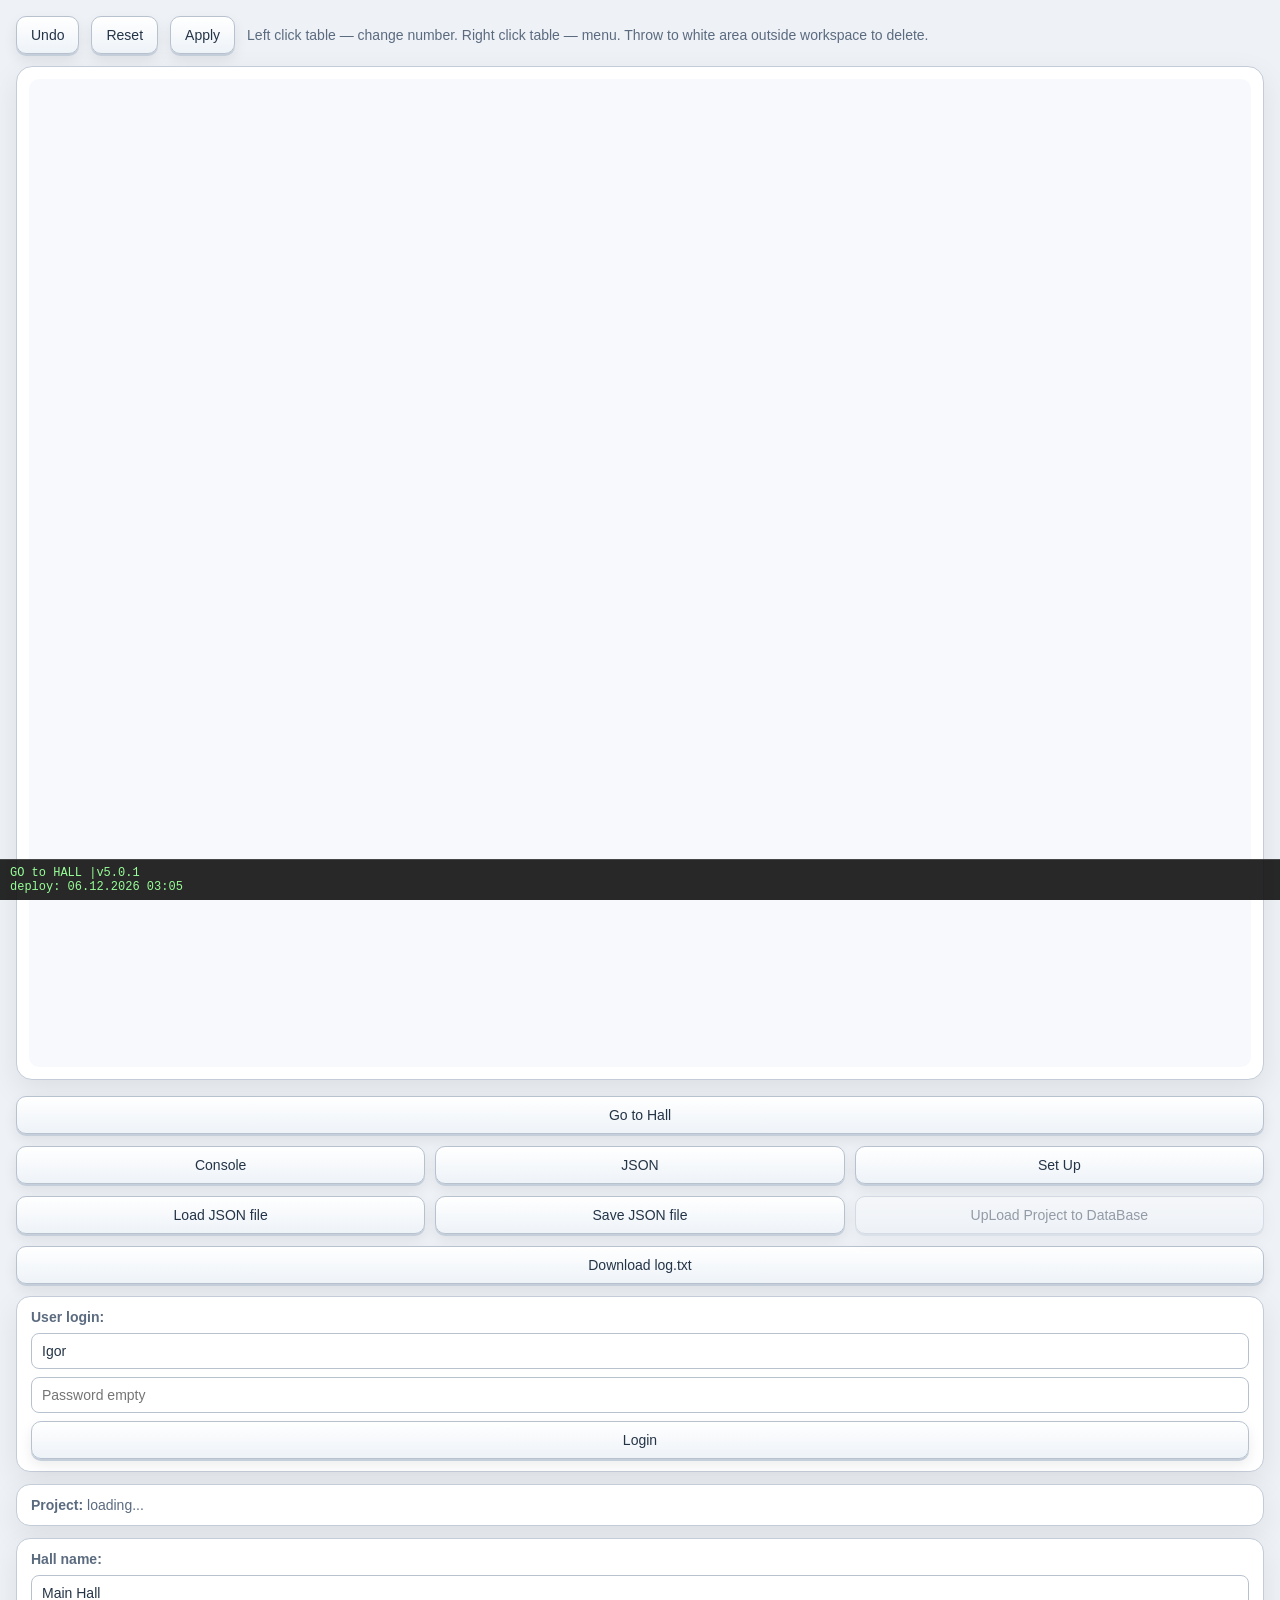
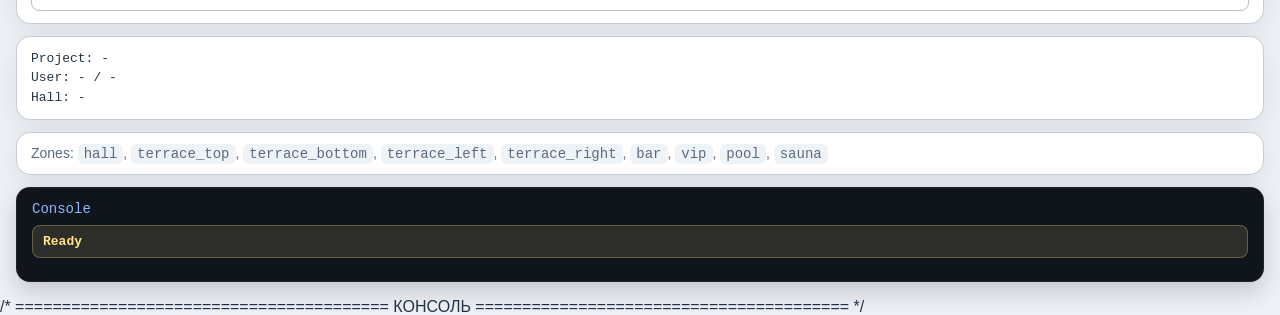
==== commit f5c7a5af: "Update index.html" ====
--- a/docs/index.html
+++ b/docs/index.html
@@ -283,6 +283,16 @@
     </div>
 
     <div class="side">
+ <!-- ========================================
+GO TO HALL
+верхняя кнопка перехода
+======================================== -->
+
+<div class="side-actions one">
+  <button id="goHallBtn">
+    Go to Hall
+  </button>
+</div> 
 
       <!-- ВЕРХНИЙ РЯД: ТРИ РЕЖИМА ОКНА -->
       <div class="side-actions three">
@@ -477,6 +487,9 @@
 
 let currentProjectId =
   null
+
+let currentHallId =
+  null      
 
 let currentUser =
   null
@@ -2422,6 +2435,79 @@
 
 /*
 ========================================
+     GO to HALL
+     сохраняет авторизацию Supabase
+     передает project_id и hall_id через URL
+========================================
+*/
+document
+  .getElementById('goHallBtn')
+  .addEventListener('click', async e => {
+
+    pulseButton(e.currentTarget)
+
+    if (!currentUser) {
+      systemMessage(
+        'Go Hall error: user not logged in',
+        true
+      )
+      return
+    }
+
+    if (!currentProjectId) {
+      systemMessage(
+        'Go Hall error: project not loaded',
+        true
+      )
+      return
+    }
+
+    try {
+
+      addConsoleMessage(
+        'Preparing Hall: ' + getHallName()
+      )
+
+      const hall =
+        await getOrCreateHall(
+          currentProjectId,
+          getHallName()
+        )
+
+      currentHallId =
+        hall.hall_id || hall.id
+
+      addConsoleMessage(
+        'Hall ready: '
+        + getHallName()
+        + ' / '
+        + currentHallId
+      )
+
+      window.location.href =
+        'hall.html'
+        + '?project_id='
+        + encodeURIComponent(currentProjectId)
+        + '&hall_id='
+        + encodeURIComponent(currentHallId)
+
+    }
+    catch (err) {
+
+      console.error(err)
+
+      systemMessage(
+        'Go Hall error: '
+        + err.message,
+        true
+      )
+
+    }
+
+  })
+      
+/*
+========================================
 МАСШТАБ
 ========================================
 */
@@ -2485,76 +2571,9 @@
 
 init()
 
-</script>
-
-  <!-- ========================================
-     ПЕРЕХОД В HALL
-     сохраняет авторизацию Supabase
-     передает project_id и hall_id через URL
-======================================== -->
-
-<div class="bottom-hall-bar">
-  <button id="goHallBtn" type="button">
-    Go to Hall
-  </button>
-</div>
-
-<style>
-  .bottom-hall-bar {
-    position: fixed;
-    left: 0;
-    right: 0;
-    bottom: 18px;
-    z-index: 9999;
-    display: flex;
-    justify-content: center;
-    pointer-events: none;
-  }
-
-  #goHallBtn {
-    pointer-events: auto;
-    padding: 12px 22px;
-    border: none;
-    border-radius: 999px;
-    background: #2563eb;
-    color: white;
-    font-size: 16px;
-    font-weight: 700;
-    cursor: pointer;
-    box-shadow: 0 6px 16px rgba(0,0,0,0.25);
-  }
-
-  #goHallBtn:hover {
-    background: #1d4ed8;
-  }
-</style>
-
-<script>
-  document.getElementById('goHallBtn').addEventListener('click', function () {
-
-    /*
-      Берем текущие значения из index.html.
-      Эти переменные должны уже существовать после загрузки проекта/зала.
-    */
-
-    const projectId =
-      window.currentProjectId || currentProjectId
-
-    const hallId =
-      window.currentHallId || currentHallId
-
-    if (!projectId || !hallId) {
-      alert('Project или Hall не выбран')
-      return
-    }
-
-    const url =
-      'hall.html'
-      + '?project_id=' + encodeURIComponent(projectId)
-      + '&hall_id=' + encodeURIComponent(hallId)
-
-    window.location.href = url
-  })
+
+
+ 
 </script>    
 
 /*
@@ -2565,7 +2584,7 @@
       
 <div id="service-console">
   <div class="row" id="build-top">
-    switch to Hall |v5.0.0
+    GO to HALL |v5.0.1
   </div>
 
   <div class="row" id="build-down">
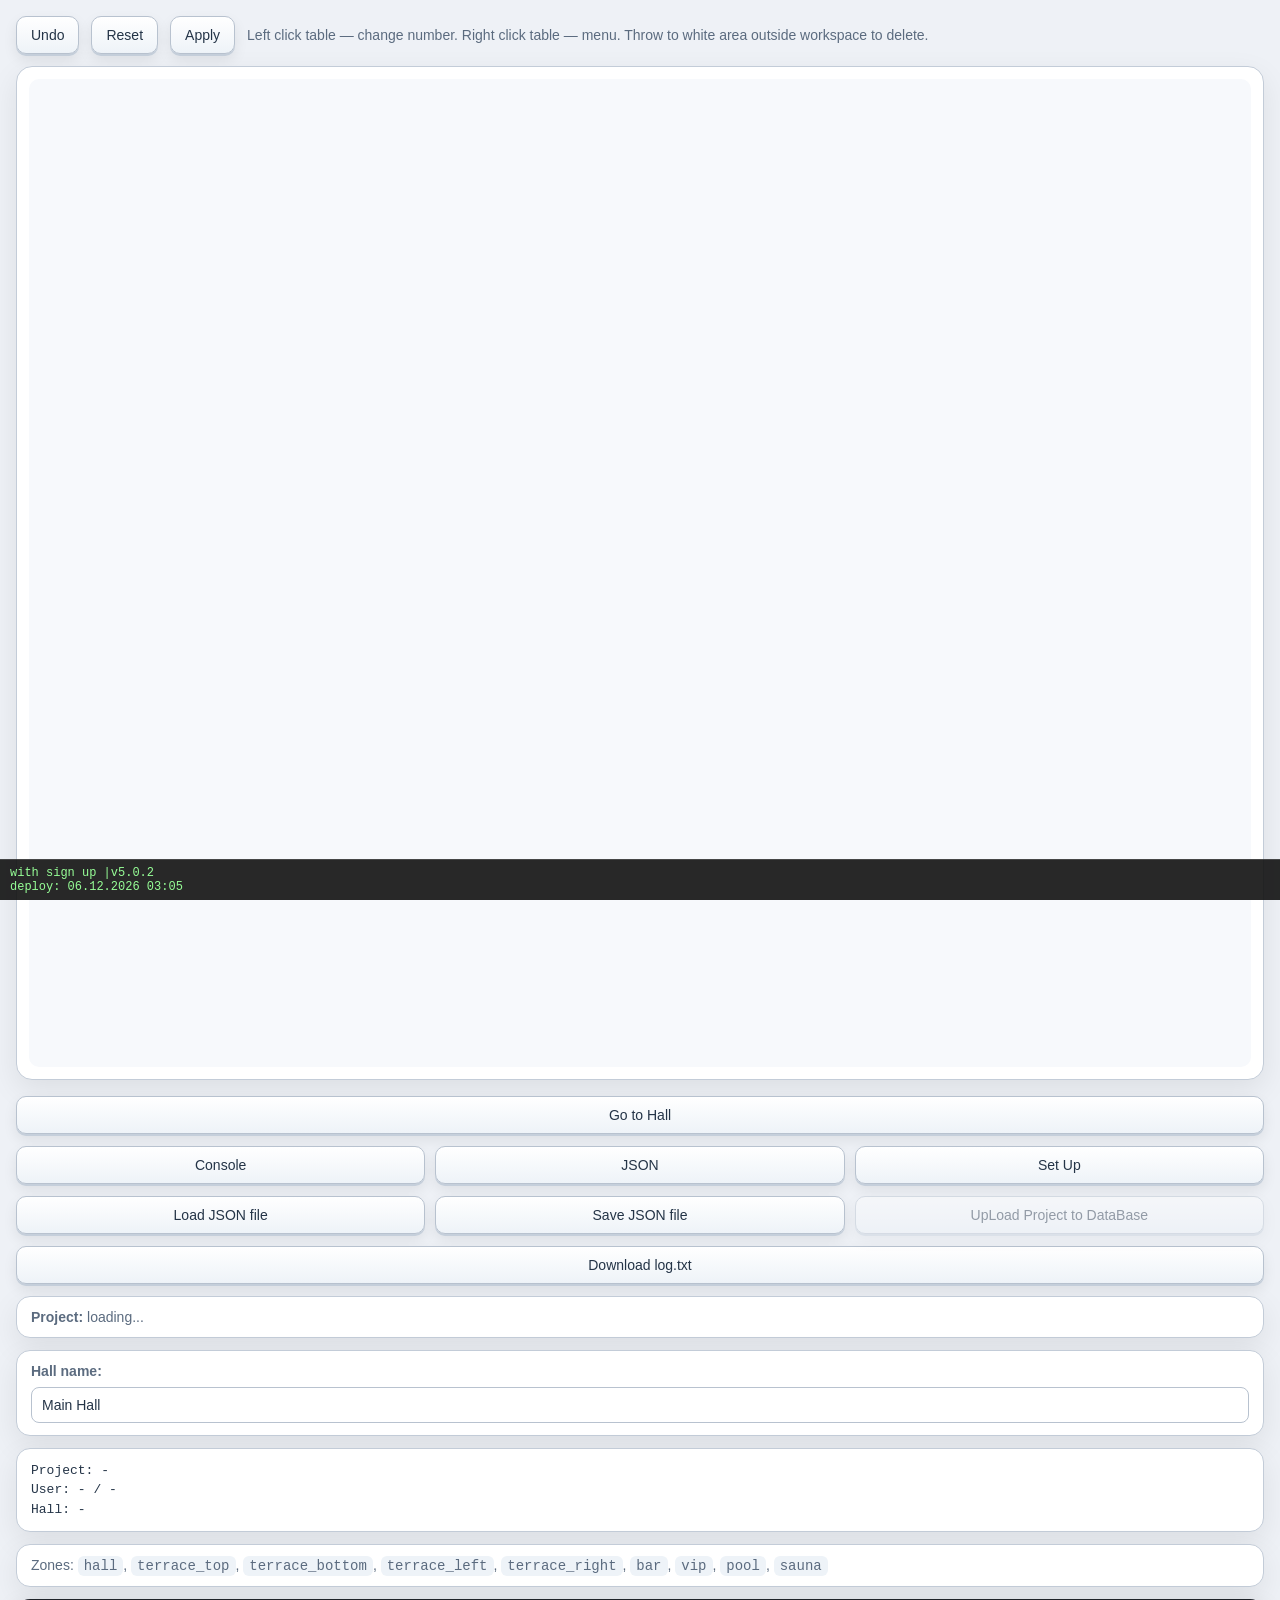
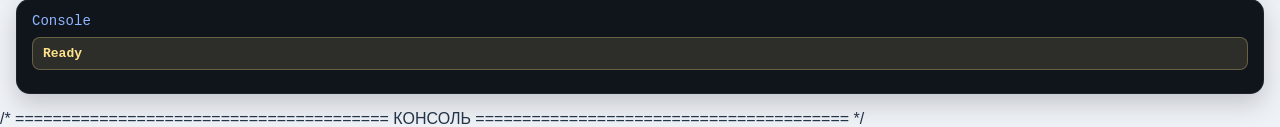
==== commit 768695c6: "Update index.html" ====
--- a/docs/index.html
+++ b/docs/index.html
@@ -323,26 +323,7 @@
              accept=".json,application/json"
              style="display:none;" />
 
-      <!-- ПРОСТОЙ ВХОД ПО ИМЕНИ -->
-      <div class="legend">
-        <b>User login:</b>
-
-        <input id="loginName"
-               type="text"
-               value="Igor"
-               placeholder="User name" />
-
-        <input id="loginPassword"
-               type="password"
-               value=""
-               placeholder="Password empty"
-               style="margin-top:8px;" />
-
-        <button id="loginBtn"
-                style="width:100%;margin-top:8px;">
-          Login
-        </button>
-      </div>
+     
 
       <!-- PROJECT НЕ РЕДАКТИРУЕТСЯ -->
       <div class="legend">
@@ -1156,79 +1137,7 @@
   )
 }
 
-/*
-========================================
-ПРОСТОЙ ВХОД ПО ИМЕНИ
-Пароль по умолчанию пустой
-========================================
-*/
-async function loginByName() {
-  const name =
-    loginNameInput.value.trim()
-
-  const password =
-    loginPasswordInput.value
-
-  if (!name) {
-    systemMessage(
-      'Login error: user name is empty',
-      true
-    )
-    return
-  }
-
-  if (password !== '') {
-    systemMessage(
-      'Login error: password must be empty',
-      true
-    )
-    return
-  }
-
-  const { data, error } =
-    await supabase
-      .from('users')
-      .select('user_id, project_id, name, role, status')
-      .eq('name', name)
-      .maybeSingle()
-
-  if (error) {
-    systemMessage(
-      'Login error: ' + error.message,
-      true
-    )
-    return
-  }
-
-  if (!data) {
-    systemMessage(
-      'Login error: user not found: ' + name,
-      true
-    )
-    return
-  }
-
-  if (data.status !== 'on') {
-    systemMessage(
-      'Login error: user switched off: ' + name,
-      true
-    )
-    return
-  }
-
-  currentUser =
-    data
-
-  currentUserName =
-    data.name
-
-  addConsoleMessage(
-    'User login: ' + data.name + ' | role: ' + data.role
-  )
-
-  updateSideInfoLine()
-  renderCurrentOutput()
-}
+
 
 /*
 ========================================
@@ -2552,7 +2461,40 @@
     )
   }
 
-  await loginByName()
+ async function loadAuthUser() {
+  const { data, error } =
+    await supabase.auth.getUser()
+
+  if (error || !data.user) {
+    window.location.href =
+      'sign.html'
+
+    return null
+  }
+
+  currentUser = {
+    user_id: data.user.id,
+    email: data.user.email,
+    name: data.user.email,
+    role: 'user',
+    status: 'on',
+    project_id: currentProjectId
+  }
+
+  sessionStorage.setItem(
+    'mysada_user',
+    JSON.stringify(currentUser)
+  ) 
+       
+  await loadCurrentProject()
+
+  await loadAuthUser()
+
+  updateSideInfoLine()
+  renderCurrentOutput()
+
+  return currentUser
+}
 
   appliedTables =
     cloneTables()
@@ -2584,7 +2526,7 @@
       
 <div id="service-console">
   <div class="row" id="build-top">
-    GO to HALL |v5.0.1
+   with sign up |v5.0.2
   </div>
 
   <div class="row" id="build-down">
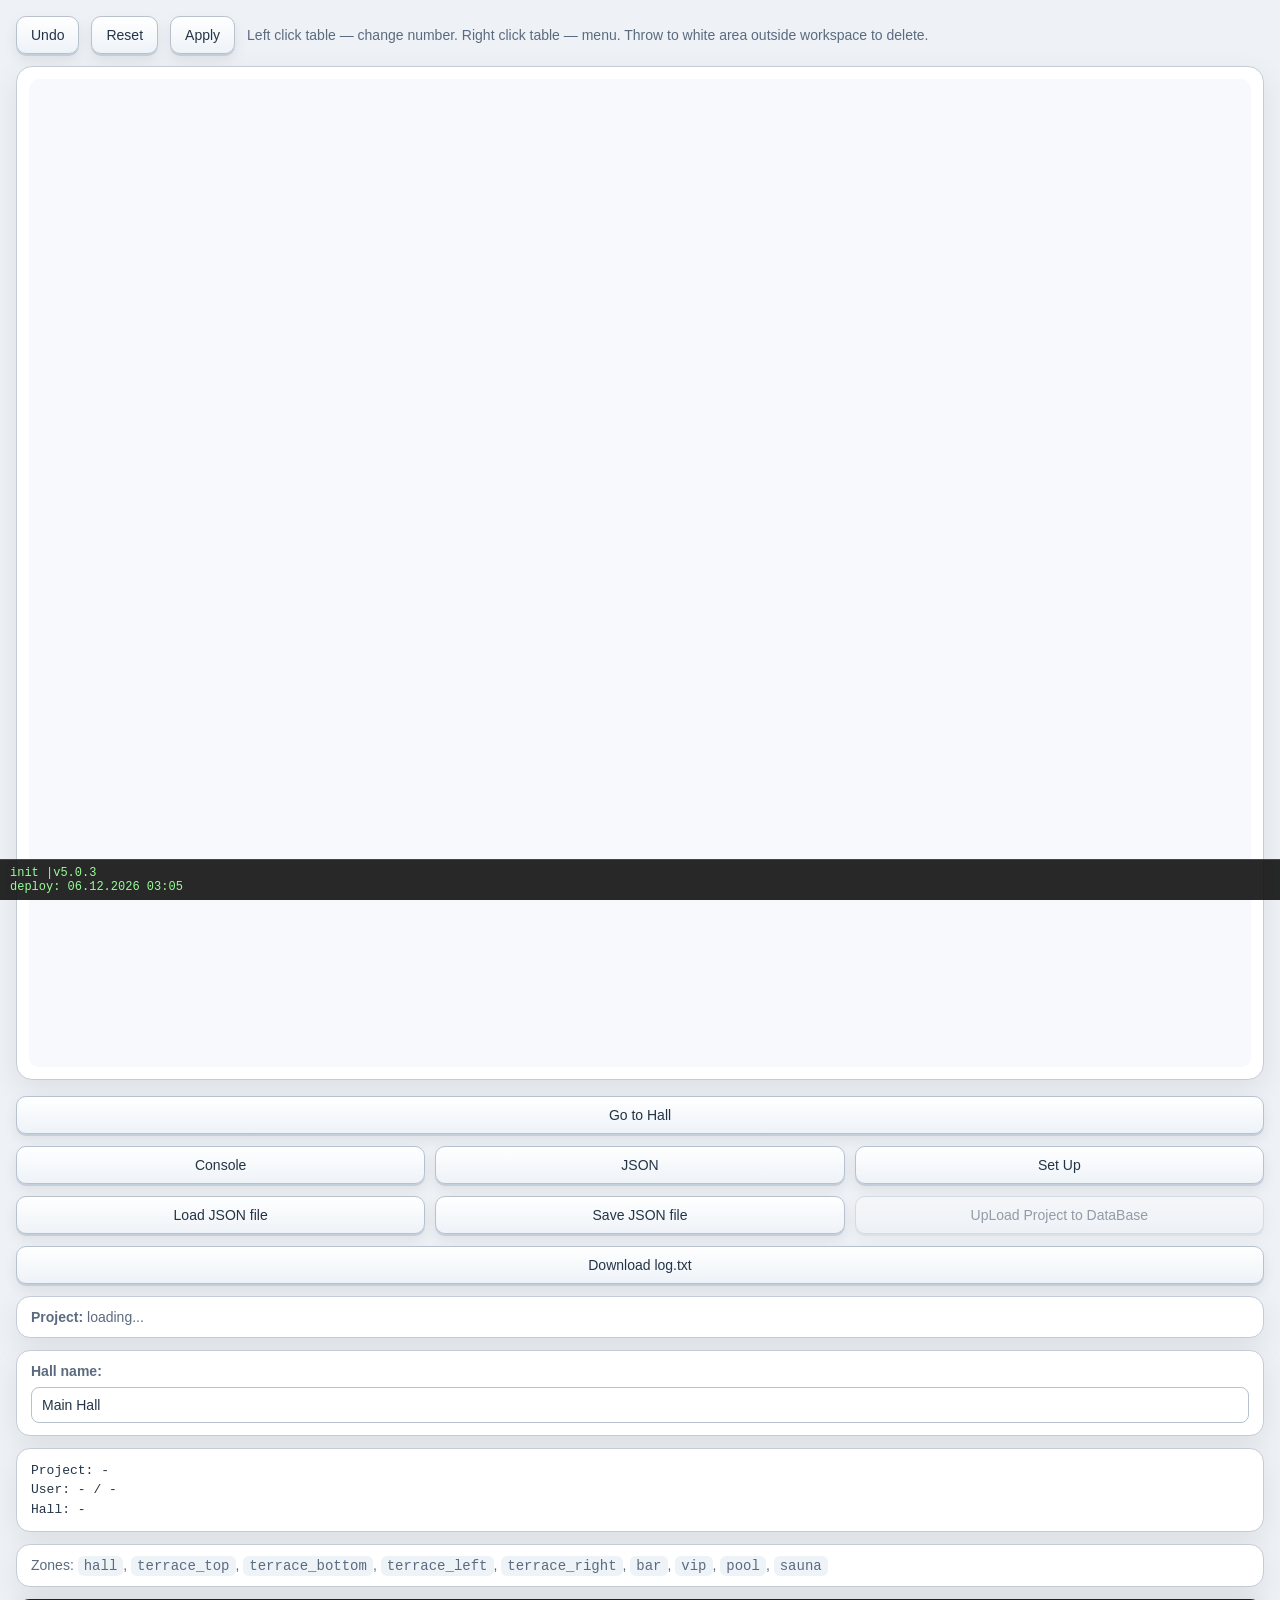
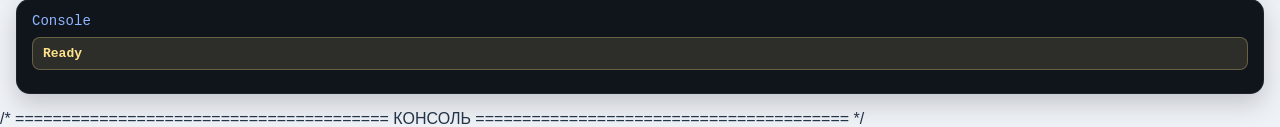
==== commit 805dd9c9: "Update index.html" ====
--- a/docs/index.html
+++ b/docs/index.html
@@ -2444,75 +2444,90 @@
 СТАРТ
 ========================================
 */
+/*
+========================================
+INIT
+редактор запускается пустым
+проект создается позже при Upload
+========================================
+*/
+
 async function init() {
+
+  /*
+  ========================================
+  РЕЖИМ ВЫВОДА
+  ========================================
+  */
+
   setOutputMode('console')
 
-  try {
-    await loadCurrentProject()
-  } catch (err) {
-    console.error(err)
+  /*
+  ========================================
+  ПРОВЕРКА LOGIN
+  если нет session → sign.html
+  ========================================
+  */
+
+  await loadAuthUser()
+
+  /*
+  ========================================
+  НОВЫЙ ПРОЕКТ
+  редактор стартует пустым
+  ========================================
+  */
+
+  currentProject =
+    null
+
+  currentProjectId =
+    null
+
+  currentProjectName =
+    ''
+
+  currentHallId =
+    null
+
+  /*
+  ========================================
+  UI
+  ========================================
+  */
+
+  if (typeof projectLabel !== 'undefined') {
 
     projectLabel.textContent =
-      'Project load error'
-
-    addConsoleMessage(
-      'Project load error: ' + err.message,
-      true
-    )
-  }
-
- async function loadAuthUser() {
-  const { data, error } =
-    await supabase.auth.getUser()
-
-  if (error || !data.user) {
-    window.location.href =
-      'sign.html'
-
-    return null
-  }
-
-  currentUser = {
-    user_id: data.user.id,
-    email: data.user.email,
-    name: data.user.email,
-    role: 'user',
-    status: 'on',
-    project_id: currentProjectId
-  }
-
-  sessionStorage.setItem(
-    'mysada_user',
-    JSON.stringify(currentUser)
-  ) 
-       
-  await loadCurrentProject()
-
-  await loadAuthUser()
+      'New project'
+
+  }
 
   updateSideInfoLine()
-  renderCurrentOutput()
-
-  return currentUser
-}
-
-  appliedTables =
-    cloneTables()
-
-  savedLayoutForUpload =
-    getAppliedRows()
-
-  uploadDbBtn.disabled =
-    false
-
-  uploadDbBtn.classList.add('ready')
-
-  updateSideInfoLine()
-  draw()
-}
-
-init()
-
+
+  /*
+  ========================================
+  ПУСТОЕ ПОЛЕ
+  ========================================
+  */
+
+  if (typeof draw === 'function') {
+
+    draw()
+
+  }
+
+  /*
+  ========================================
+  ЛОГ
+  ========================================
+  */
+
+  addConsoleMessage(
+    'Editor ready — new project'
+  )
+
+}
 
 
  
@@ -2526,7 +2541,7 @@
       
 <div id="service-console">
   <div class="row" id="build-top">
-   with sign up |v5.0.2
+   init |v5.0.3
   </div>
 
   <div class="row" id="build-down">
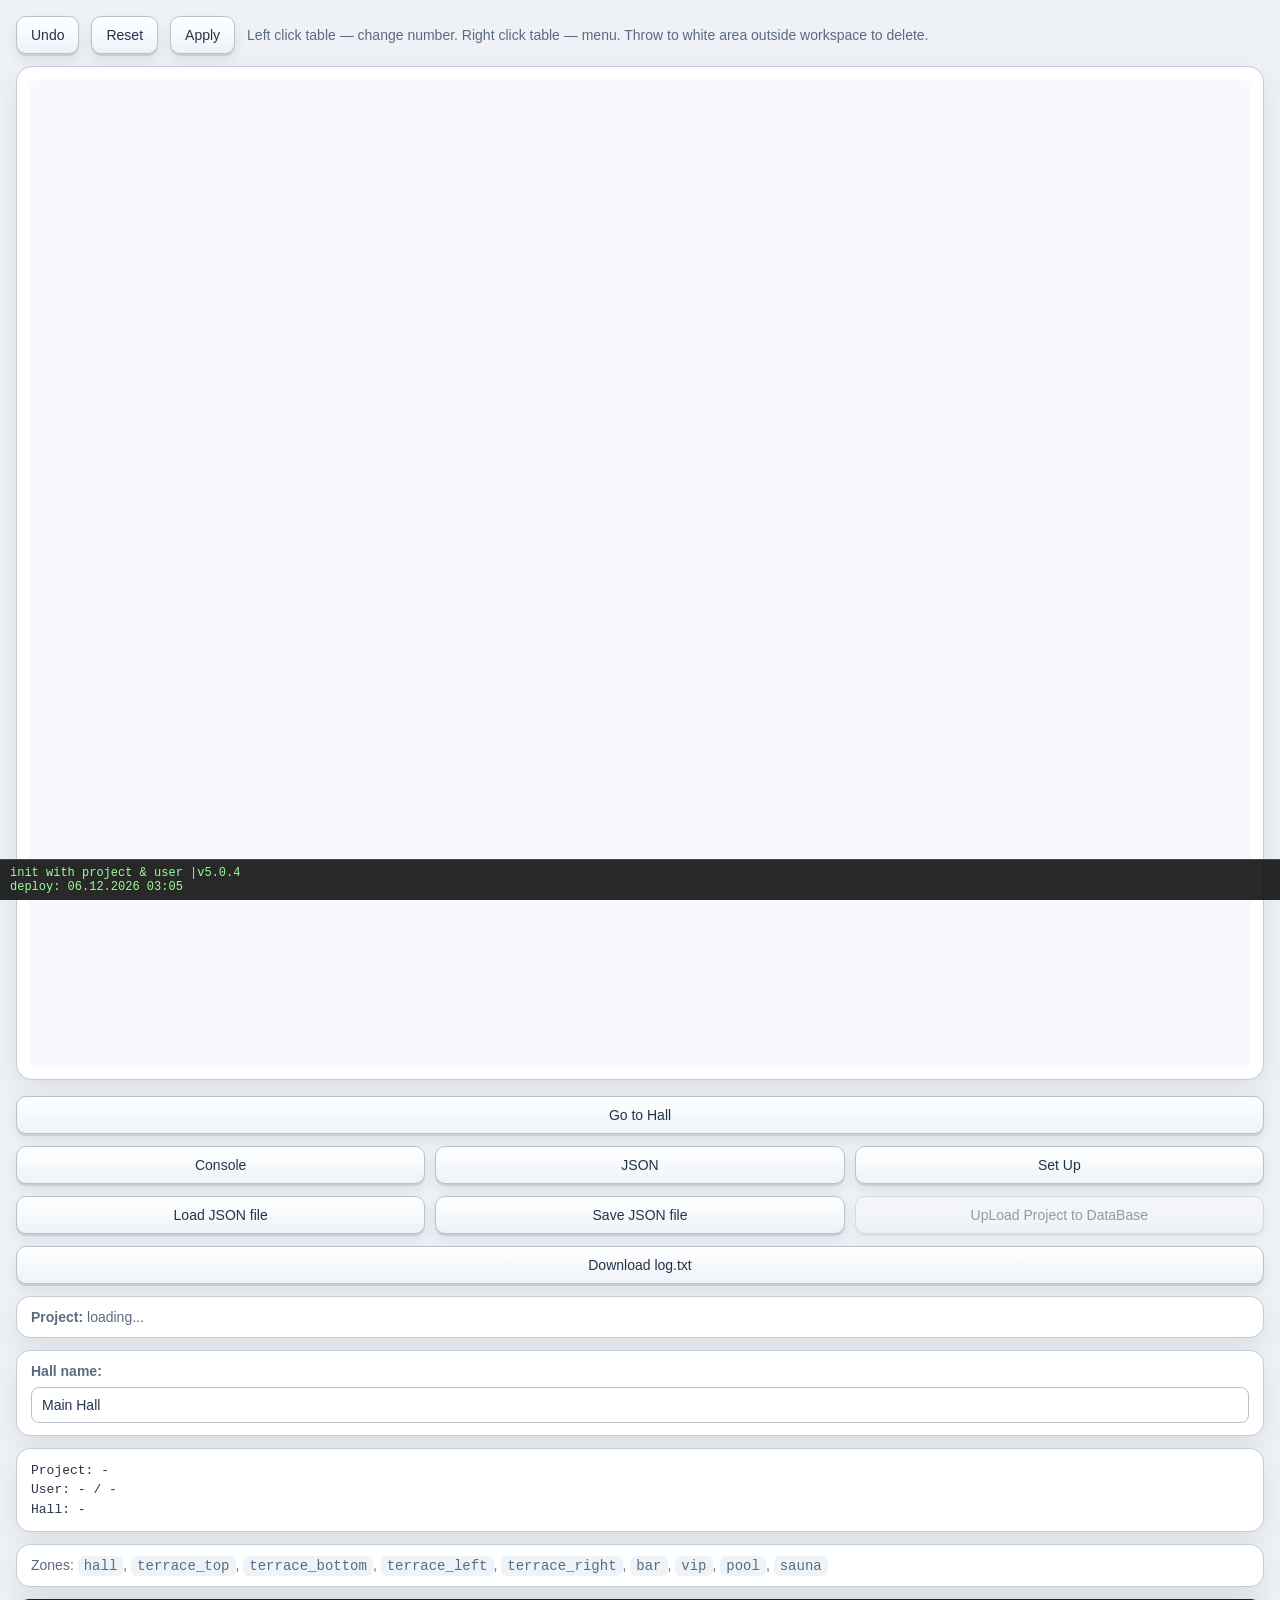
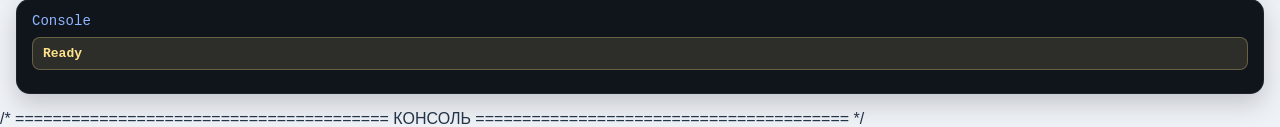
==== commit 01d83e80: "Update index.html" ====
--- a/docs/index.html
+++ b/docs/index.html
@@ -407,6 +407,7 @@
 ЭЛЕМЕНТЫ ПРАВОЙ ПАНЕЛИ
 ========================================
 */
+
 const outputTitle =
   document.getElementById('outputTitle')
 
@@ -446,14 +447,8 @@
 const jsonFileInput =
   document.getElementById('jsonFileInput')
 
-const loginNameInput =
-  document.getElementById('loginName')
-
-const loginPasswordInput =
-  document.getElementById('loginPassword')
-
-const loginBtn =
-  document.getElementById('loginBtn')
+const goHallBtn =
+  document.getElementById('goHallBtn')
 
 /*
 ========================================
@@ -1739,6 +1734,7 @@
 КНОПКИ РЕЖИМОВ
 ========================================
 */
+
 viewConsoleBtn.addEventListener('click', e => {
   pulseButton(e.currentTarget)
   setOutputMode('console')
@@ -1758,12 +1754,6 @@
   pulseButton(e.currentTarget)
   downloadLogFile()
 })
-
-loginBtn.addEventListener('click', async e => {
-  pulseButton(e.currentTarget)
-  await loginByName()
-})
-
 /*
 ========================================
 КНОПКИ РЕДАКТОРА
@@ -2439,97 +2429,102 @@
   { passive: false }
 )
 
-/*
-========================================
-СТАРТ
-========================================
-*/
+
 /*
 ========================================
 INIT
-редактор запускается пустым
-проект создается позже при Upload
+загружаем фиксированный проект Restaurant MVP
 ========================================
 */
 
 async function init() {
+
+  setOutputMode('console')
 
   /*
   ========================================
-  РЕЖИМ ВЫВОДА
+  USER ИЗ SUPABASE AUTH
   ========================================
   */
 
-  setOutputMode('console')
+  const { data, error } =
+    await supabase.auth.getUser()
+
+  if (error || !data.user) {
+    window.location.href =
+      'sign.html'
+
+    return
+  }
+
+  currentUser = {
+    user_id: data.user.id,
+    email: data.user.email,
+    name: data.user.email,
+    role: 'user',
+    status: 'on'
+  }
+
+  sessionStorage.setItem(
+    'mysada_user',
+    JSON.stringify(currentUser)
+  )
 
   /*
   ========================================
-  ПРОВЕРКА LOGIN
-  если нет session → sign.html
+  PROJECT: Restaurant MVP
   ========================================
   */
 
-  await loadAuthUser()
-
-  /*
-  ========================================
-  НОВЫЙ ПРОЕКТ
-  редактор стартует пустым
-  ========================================
-  */
+  const { data: project, error: projectError } =
+    await supabase
+      .from('projects')
+      .select('*')
+      .eq('name', 'Restaurant MVP')
+      .maybeSingle()
+
+  if (projectError) {
+    systemMessage(
+      'Project load error: ' + projectError.message,
+      true
+    )
+    return
+  }
+
+  if (!project) {
+    systemMessage(
+      'Project not found: Restaurant MVP',
+      true
+    )
+    return
+  }
 
   currentProject =
-    null
+    project
 
   currentProjectId =
-    null
+    project.project_id || project.id
 
   currentProjectName =
-    ''
+    project.name
+
+  projectLabel.textContent =
+    currentProjectName + ' / ' + currentProjectId
 
   currentHallId =
     null
 
-  /*
-  ========================================
-  UI
-  ========================================
-  */
-
-  if (typeof projectLabel !== 'undefined') {
-
-    projectLabel.textContent =
-      'New project'
-
-  }
-
   updateSideInfoLine()
 
-  /*
-  ========================================
-  ПУСТОЕ ПОЛЕ
-  ========================================
-  */
-
-  if (typeof draw === 'function') {
-
-    draw()
-
-  }
-
-  /*
-  ========================================
-  ЛОГ
-  ========================================
-  */
+  draw()
 
   addConsoleMessage(
-    'Editor ready — new project'
+    'Editor ready — project loaded: Restaurant MVP'
   )
 
 }
 
-
+init()
  
 </script>    
 
@@ -2541,7 +2536,7 @@
       
 <div id="service-console">
   <div class="row" id="build-top">
-   init |v5.0.3
+   init with project & user |v5.0.4
   </div>
 
   <div class="row" id="build-down">
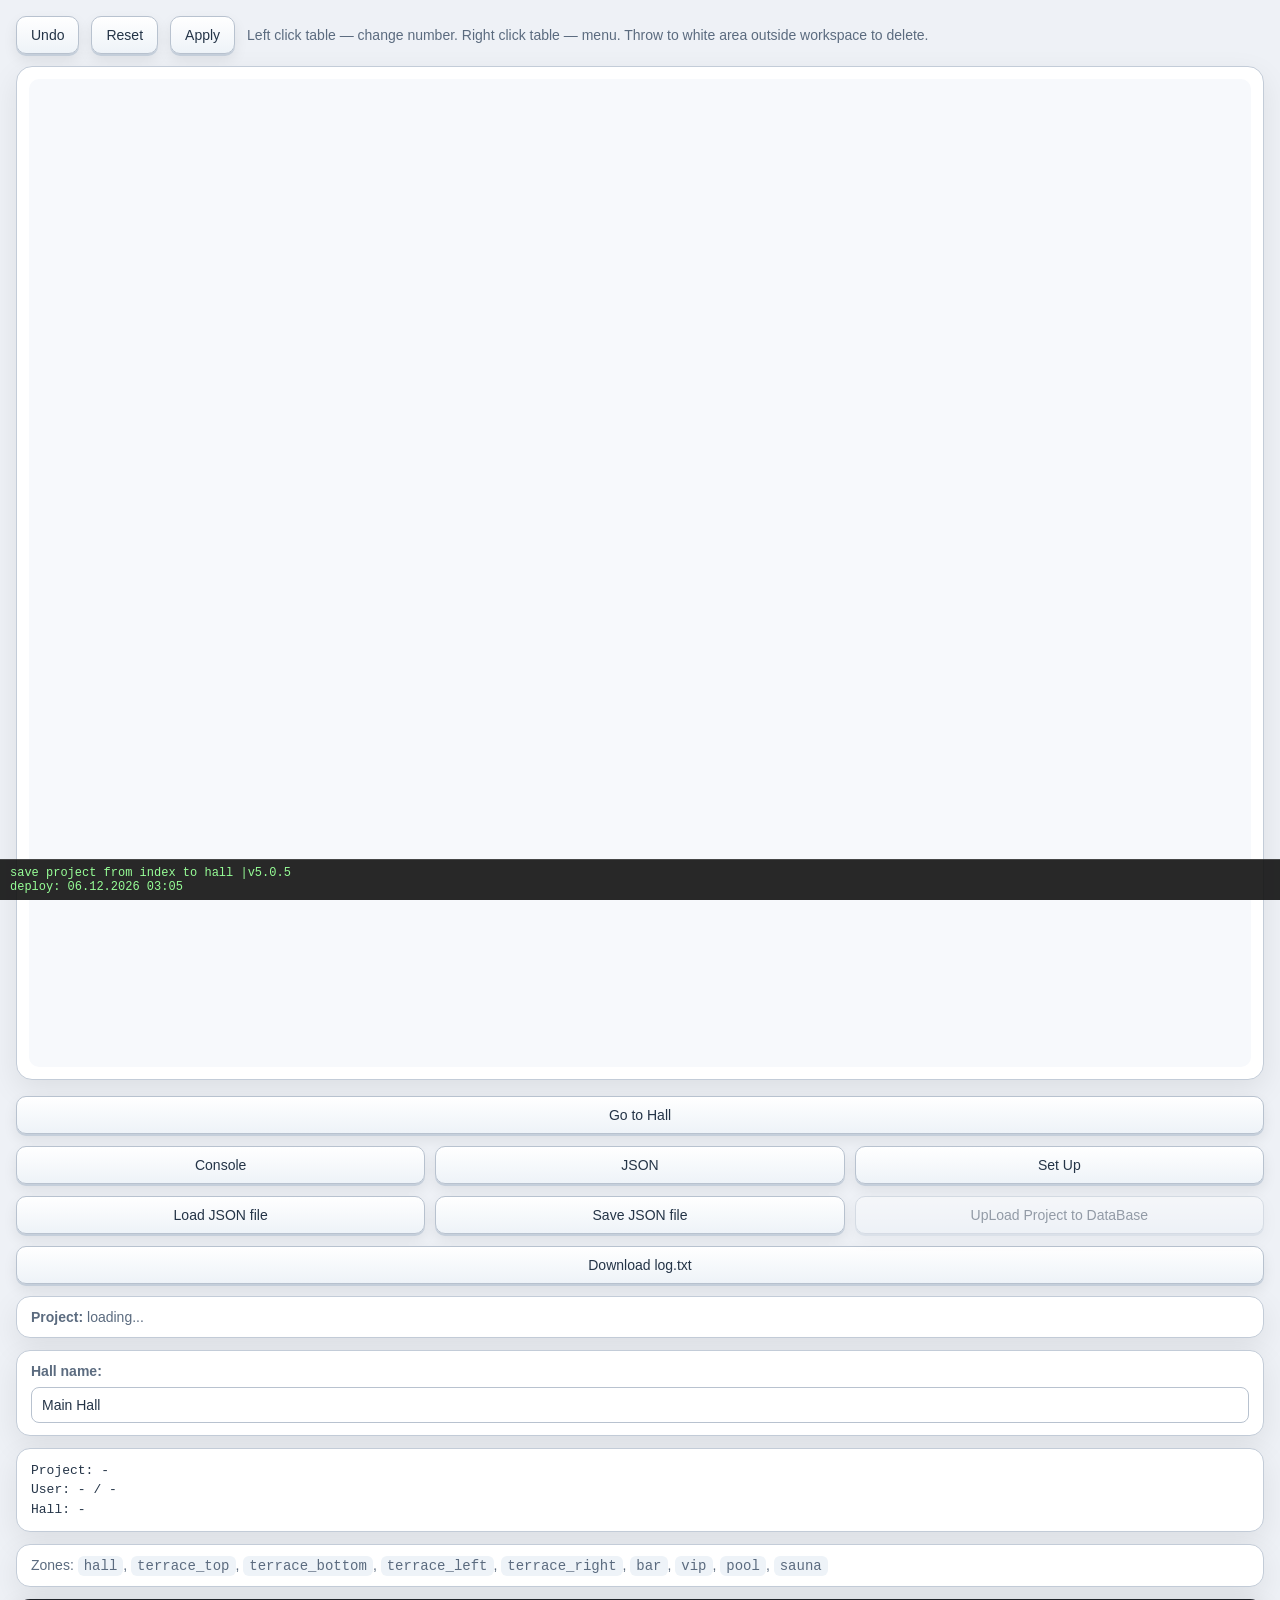
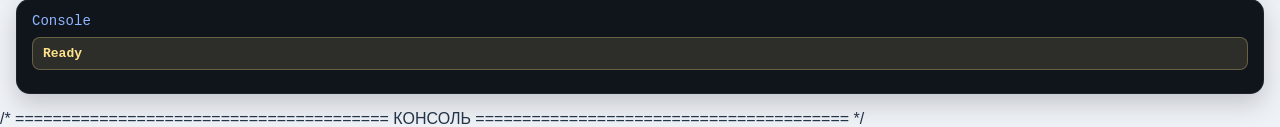
==== commit 9e9abb4e: "Update index.html" ====
--- a/docs/index.html
+++ b/docs/index.html
@@ -2313,8 +2313,23 @@
     finishUploadProgress()
 
     systemMessage(
-      'Project uploaded to DataBase'
-    )
+  'Project uploaded to DataBase'
+)
+
+/*
+========================================
+СОХРАНЯЕМ PROJECT В SESSION
+чтобы hall.html мог его прочитать
+========================================
+*/
+
+sessionStorage.setItem(
+  'mysada_project',
+  JSON.stringify({
+    project_id: currentProjectId,
+    project_name: currentProjectName
+  })
+)
   } catch (err) {
     console.error(err)
 
@@ -2536,7 +2551,7 @@
       
 <div id="service-console">
   <div class="row" id="build-top">
-   init with project & user |v5.0.4
+   save project from index to hall |v5.0.5
   </div>
 
   <div class="row" id="build-down">
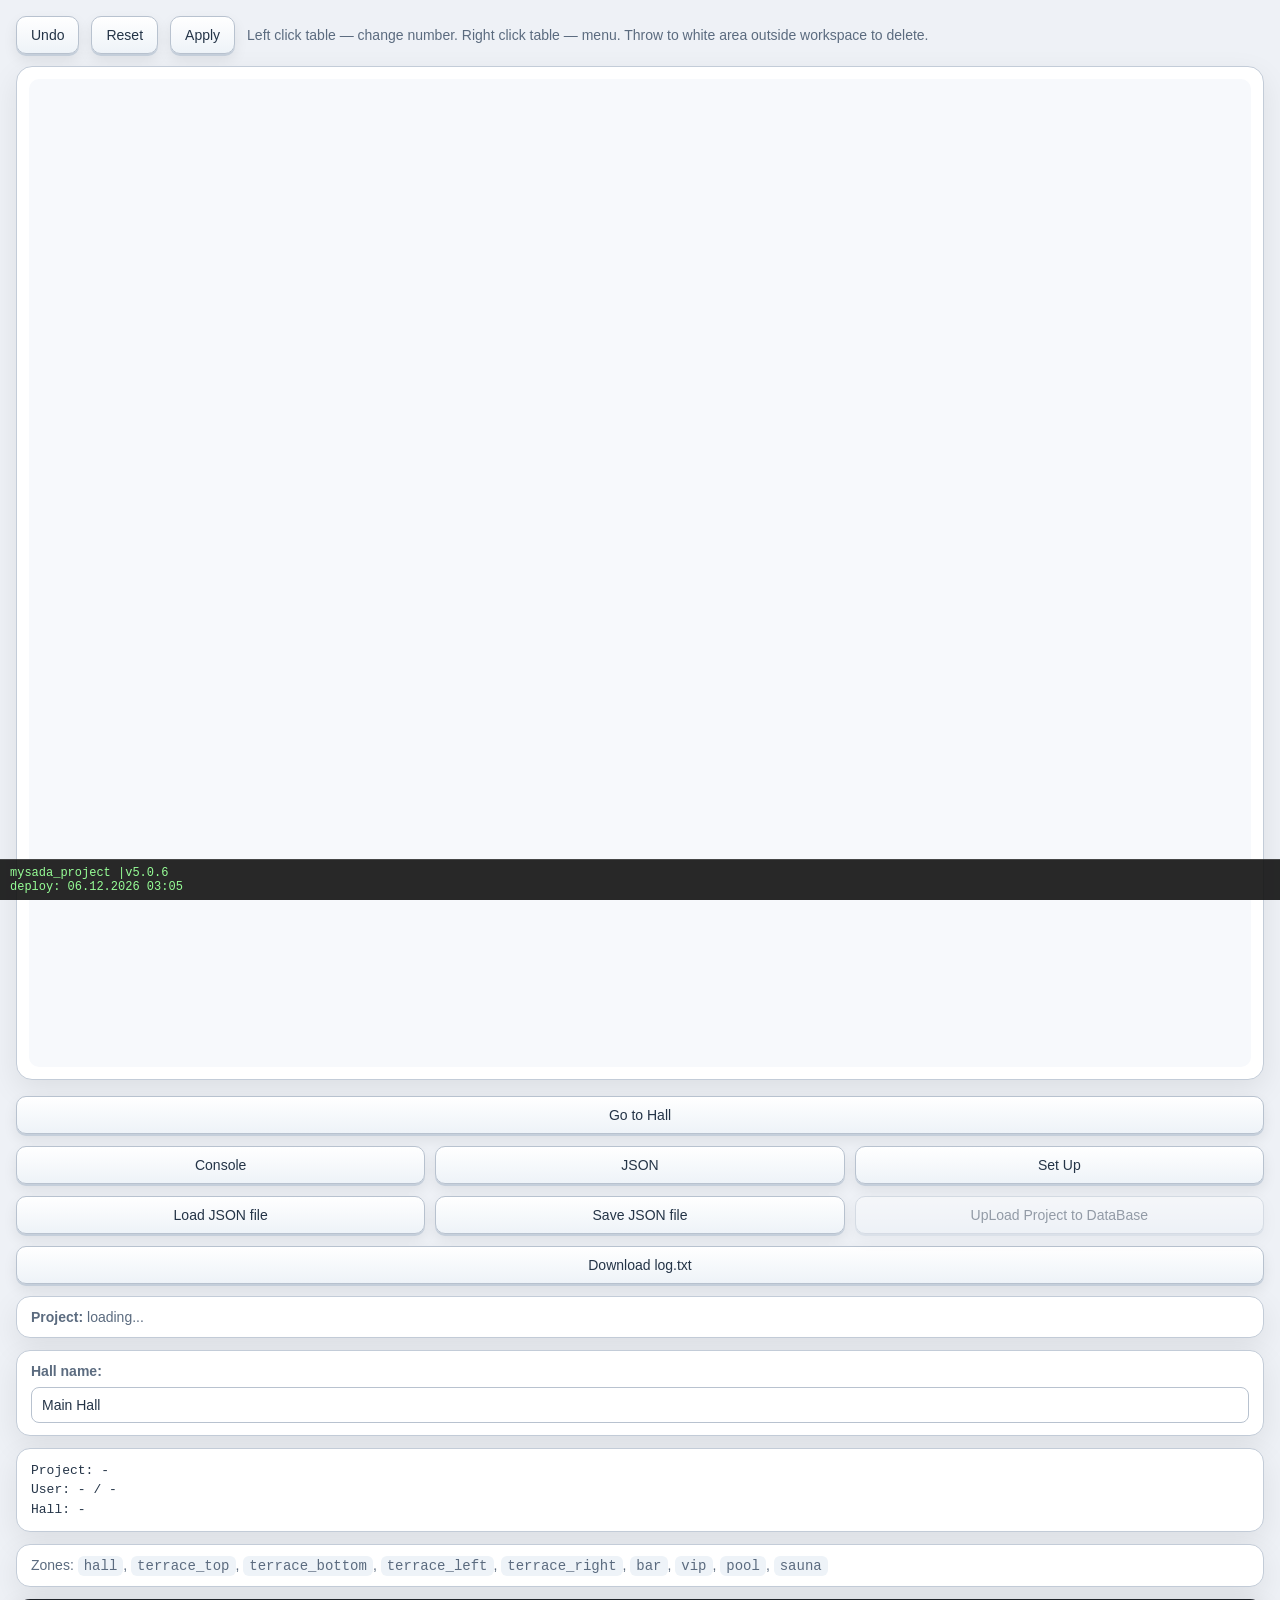
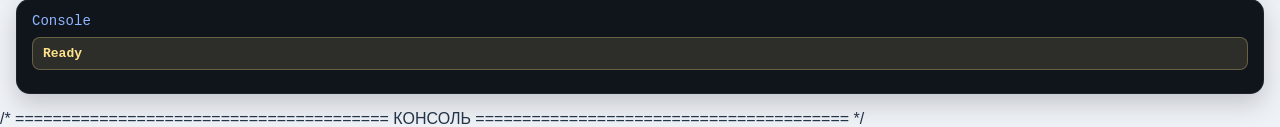
==== commit d86fc572: "Update index.html" ====
--- a/docs/index.html
+++ b/docs/index.html
@@ -2398,6 +2398,15 @@
         + currentHallId
       )
 
+           sessionStorage.setItem(
+           'mysada_project',
+            JSON.stringify({
+            project_id: currentProjectId,
+       project_name: currentProjectName
+      })
+      )
+
+          
       window.location.href =
         'hall.html'
         + '?project_id='
@@ -2551,7 +2560,7 @@
       
 <div id="service-console">
   <div class="row" id="build-top">
-   save project from index to hall |v5.0.5
+   mysada_project |v5.0.6
   </div>
 
   <div class="row" id="build-down">
